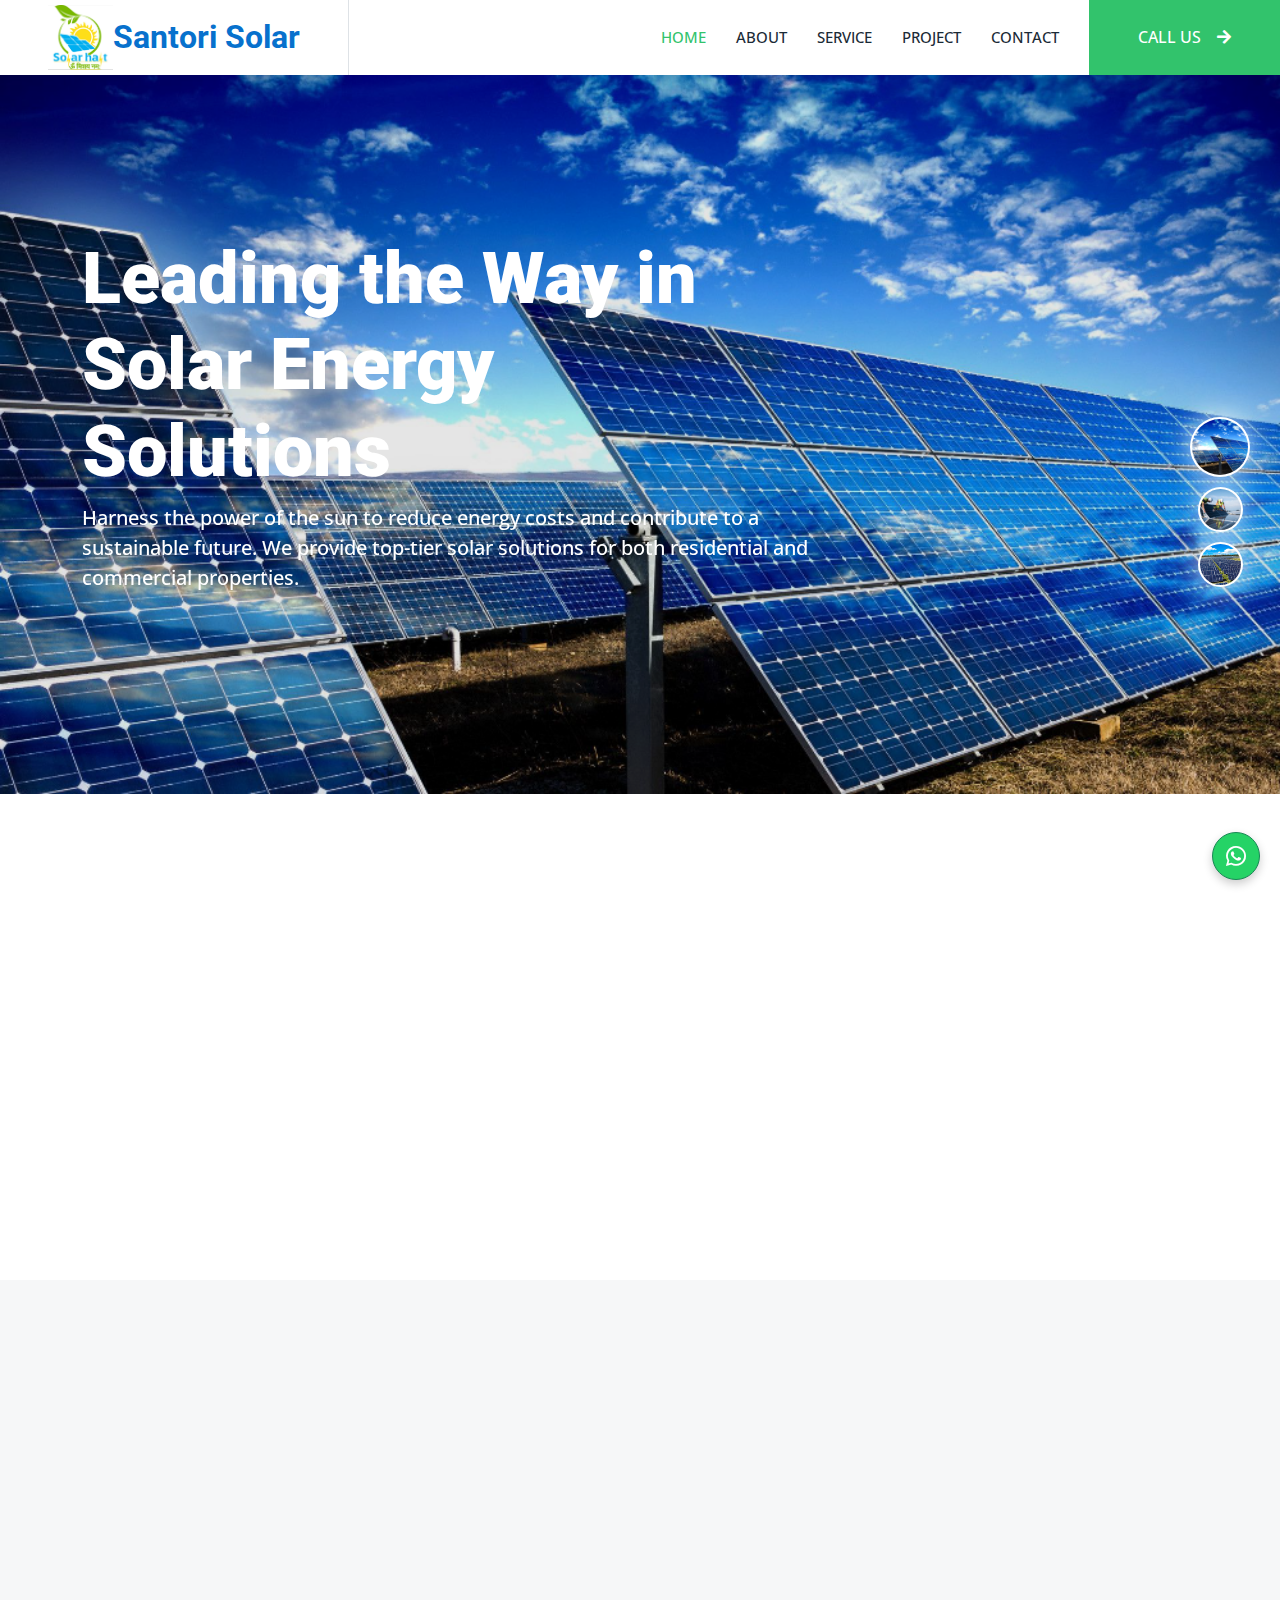
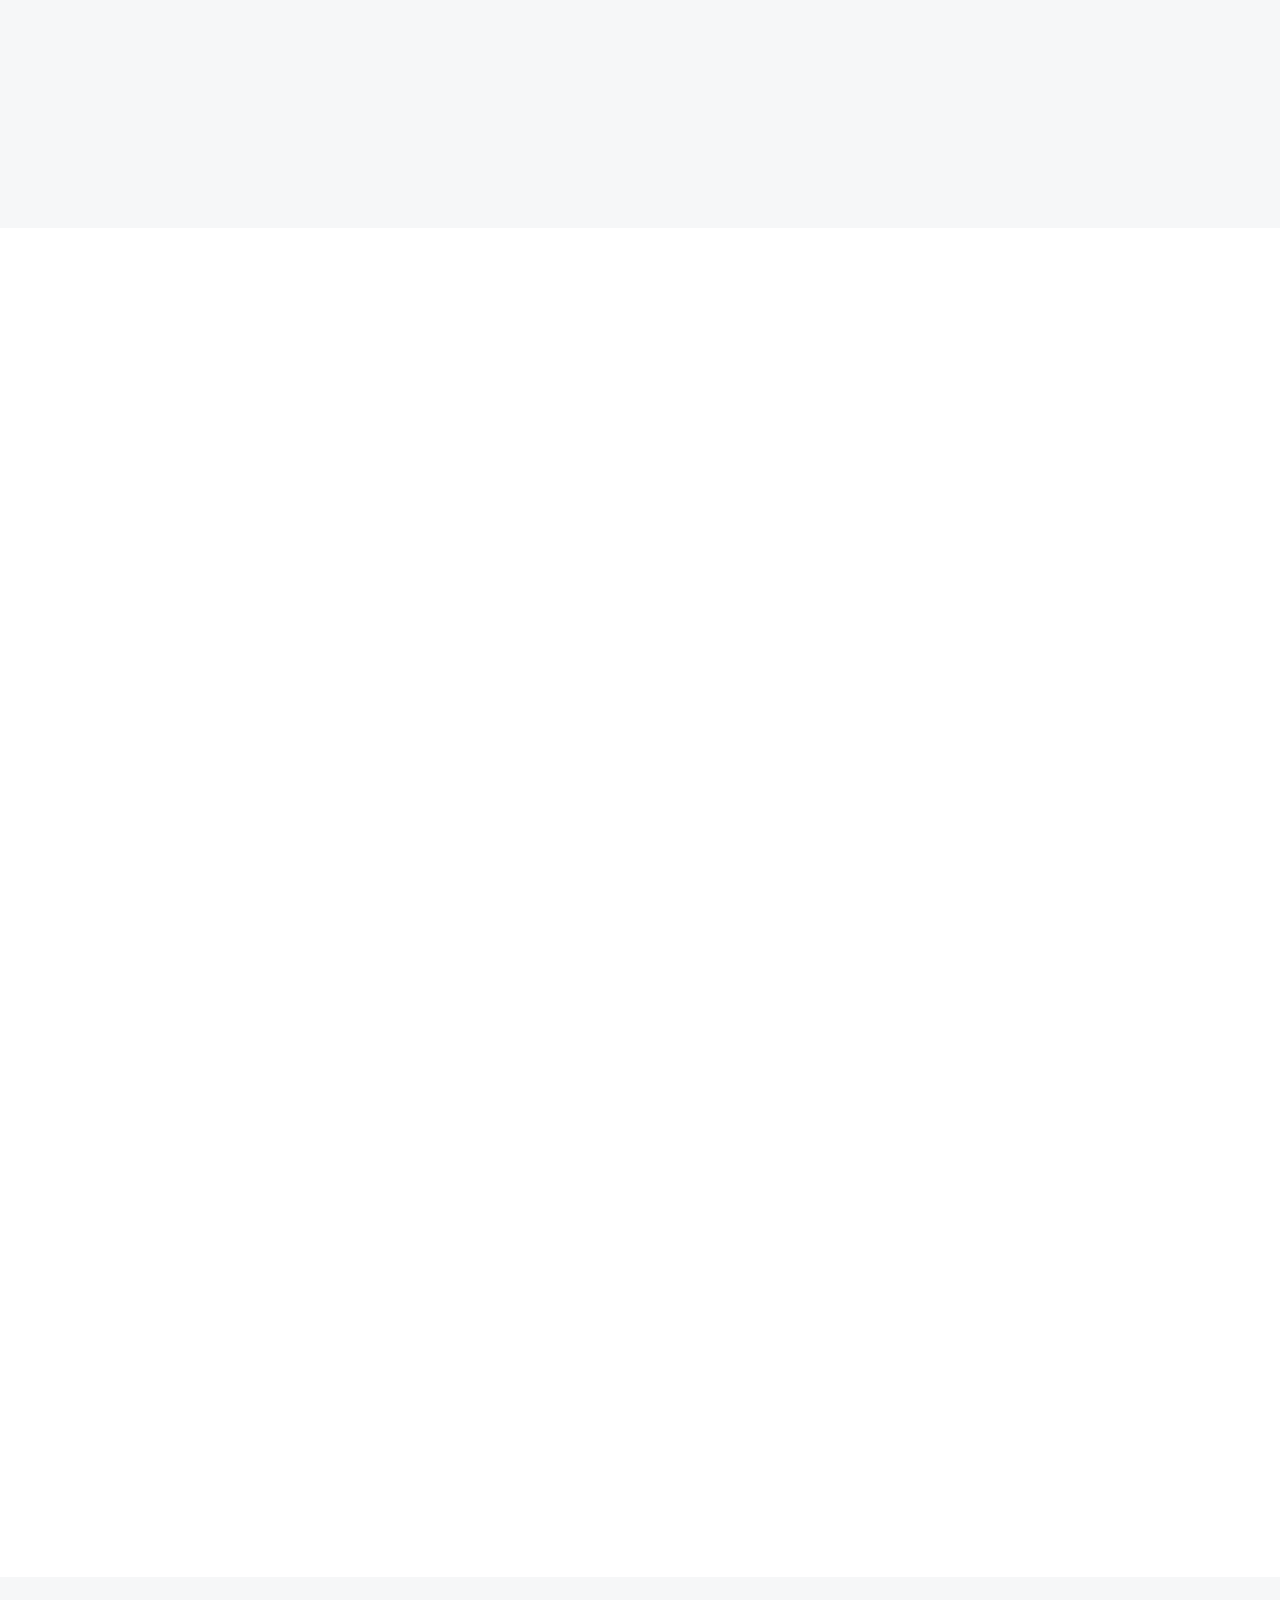
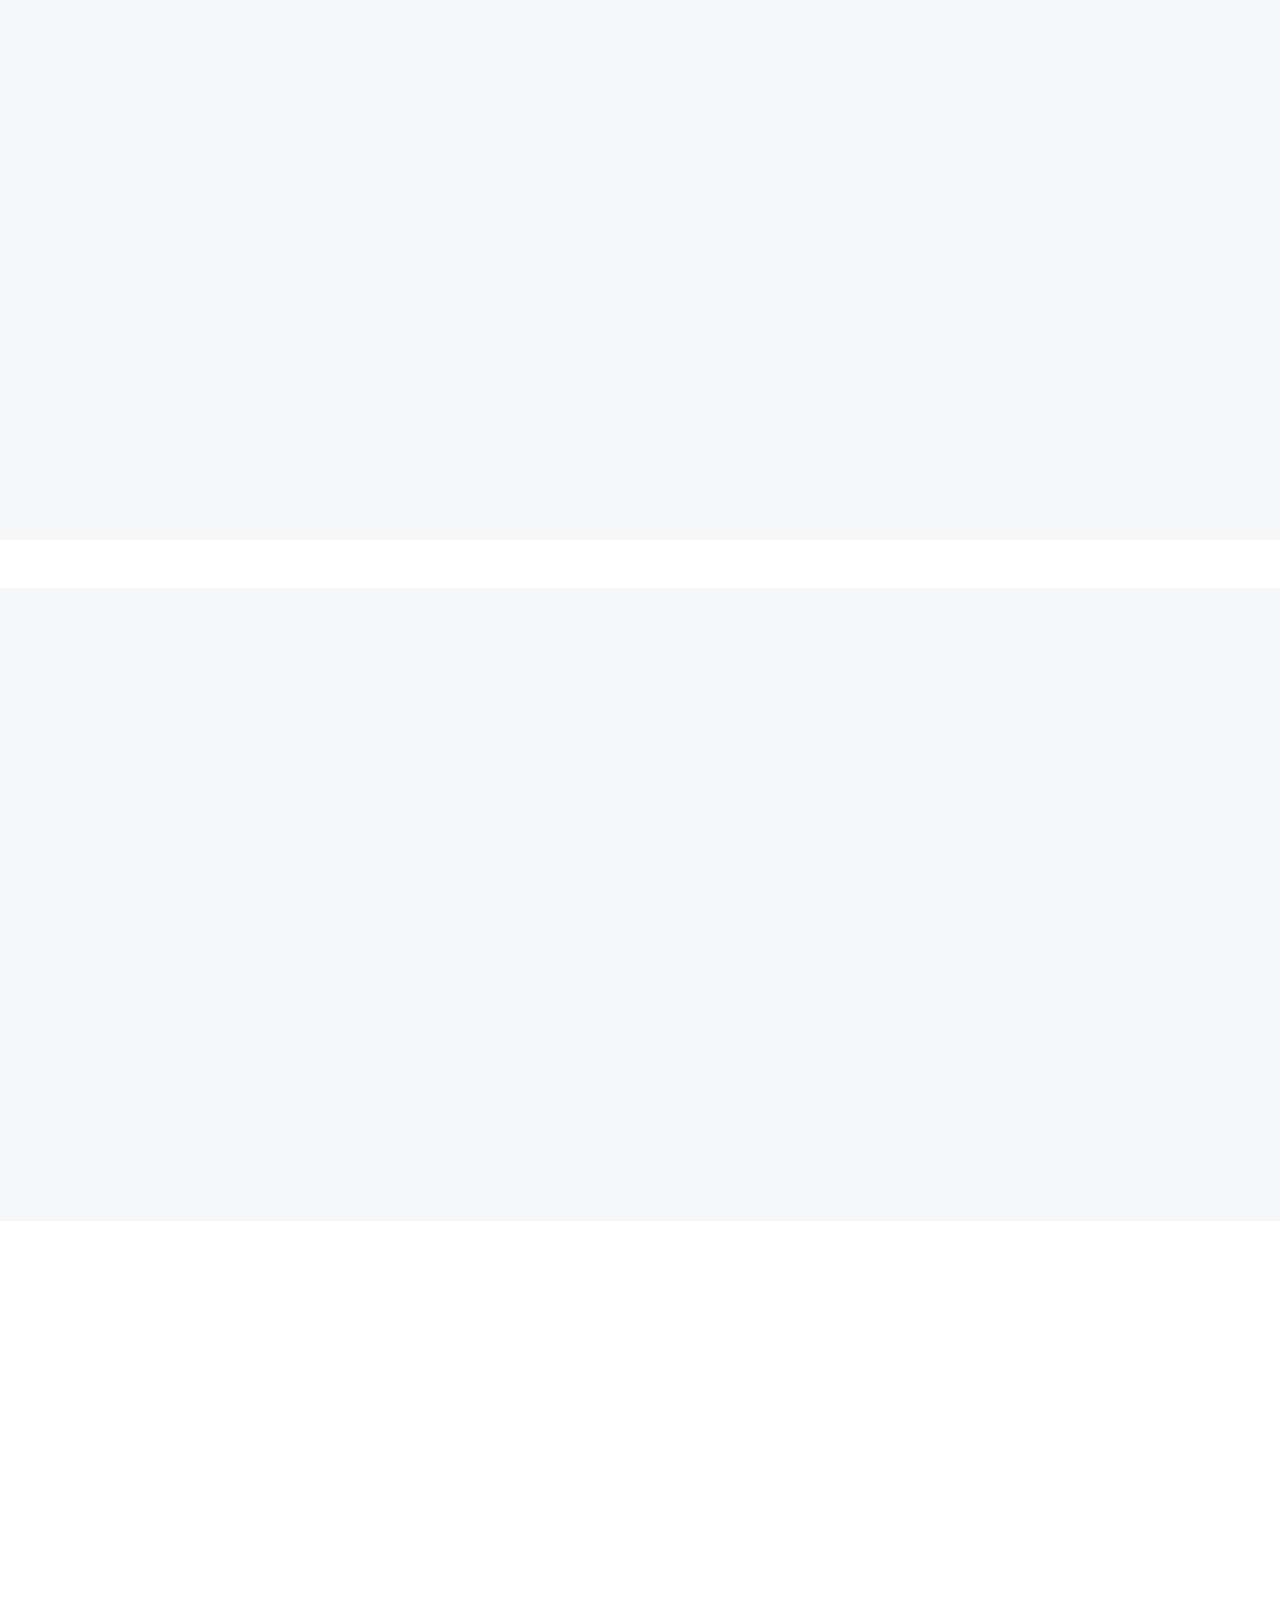
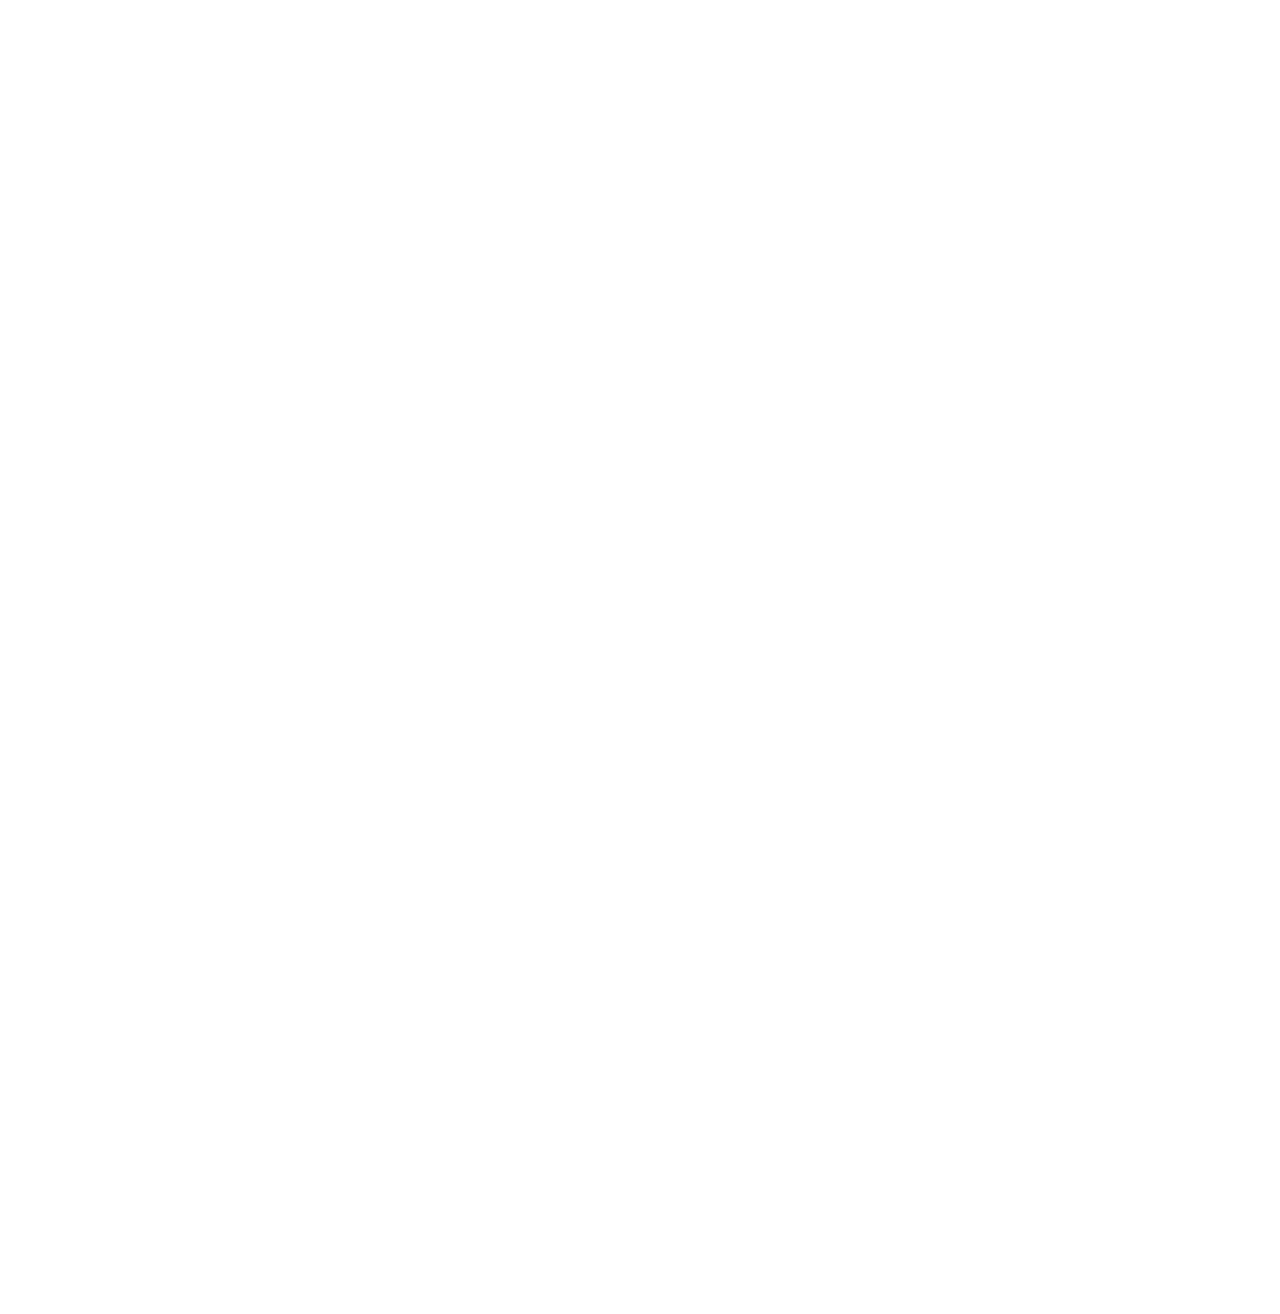
==== index.html @ 84a51427 "ADDED CALL BUTTON" ====
<!DOCTYPE html>
<html lang="en">

<head>
    <meta charset="utf-8">
    <title>Santori solar solutions - Renewable Energy Website Template</title>
    <meta content="width=device-width, initial-scale=1.0" name="viewport">
    <meta content="" name="keywords">
    <meta content="" name="description">

    <!-- Favicon -->
    <link href="img/favicon.ico" rel="icon">

    <link href="img/logo.jpg" rel="icon">

    <!-- Google Web Fonts -->
    <link rel="preconnect" href="https://fonts.googleapis.com">
    <link rel="preconnect" href="https://fonts.gstatic.com" crossorigin>
    <link href="https://fonts.googleapis.com/css2?family=Open+Sans:wght@400;500&family=Roboto:wght@500;700;900&display=swap" rel="stylesheet"> 

    <!-- Icon Font Stylesheet -->
    <link href="https://cdnjs.cloudflare.com/ajax/libs/font-awesome/5.10.0/css/all.min.css" rel="stylesheet">
    <link href="https://cdn.jsdelivr.net/npm/bootstrap-icons@1.4.1/font/bootstrap-icons.css" rel="stylesheet">

    <!-- Libraries Stylesheet -->
    <link href="lib/animate/animate.min.css" rel="stylesheet">
    <link href="lib/owlcarousel/assets/owl.carousel.min.css" rel="stylesheet">
    <link href="lib/lightbox/css/lightbox.min.css" rel="stylesheet">

    <!-- Customized Bootstrap Stylesheet -->
    <link href="css/bootstrap.min.css" rel="stylesheet">

    <!-- Template Stylesheet -->
    <link href="css/style.css" rel="stylesheet">
    <style>
        .whatsapp-float {
    position: fixed;
    bottom: 20px;
    right: 20px;
    background-color: #25D366; /* WhatsApp Green */
    color: white;
    box-shadow: 0px 4px 10px rgba(0, 0, 0, 0.2);
    transition: all 0.3s ease-in-out;
}

.whatsapp-float:hover {
    background-color: #1ebe57;
    color: white;
}

    </style>
</head>

<body>
    <!-- Spinner Start -->
    <div id="spinner" class="show bg-white position-fixed translate-middle w-100 vh-100 top-50 start-50 d-flex align-items-center justify-content-center">
        <div class="spinner-border text-primary" style="width: 3rem; height: 3rem;" role="status">
            <span class="sr-only">Loading...</span>
        </div>
    </div>
    <!-- Spinner End -->


    <!-- Topbar Start -->
    <!-- Topbar Start -->
    <!-- <div class="container-fluid bg-dark p-0">
        <div class="row gx-0 d-none d-lg-flex">
            <div class="col-lg-9 px-5 text-start">
                <div class="h-100 d-inline-flex align-items-center me-4">
                    <small class="fa fa-map-marker-alt text-primary me-2"></small>
                    <small>Head office address -  Umarpur, Haribandhanpur , Mirzapur Road , Near City Station jaunpur U.P (222002)</small>
                </div>
                
            </div>
            
          <div class="col-lg-5 px-5 text-end">
                <div class="h-100 d-inline-flex align-items-center me-4">
                <a href="tel:+9198187XXXX" class="text-decoration-none text-dark d-flex align-items-center">
                    <small class="fa fa-phone-alt text-primary me-2"></small>
                    <small>+91 98187 XXXX</small>
                </a>
                <div class="h-100 d-inline-flex align-items-center me-4">
                    <small class="fa fa-phone-alt text-primary me-2"></small>
                    <small>+91 98187 XXXX</small>
                </div>
                 
            </div> -->
        <!-- </div>
    </div> -->
    <!-- Topbar End -->
    
    <!-- Topbar End -->


    <!-- Navbar Start -->
    <nav class="navbar navbar-expand-lg bg-white navbar-light sticky-top p-0">
        <a href="index.html" class="navbar-brand d-flex align-items-center border-end px-4 px-lg-5">
            <img class="img-fluid" src="img/logo.jpg" alt="Solar Energy" style="object-fit: cover; height: 100%; width: 100%;">
            <h2 class="m-0  " style="color: #0771cd;"><link href="img/logo.jpg" rel="icon"  >Santori Solar</h2>
            
        </a>
        <button type="button" class="navbar-toggler me-4" data-bs-toggle="collapse" data-bs-target="#navbarCollapse">
            <span class="navbar-toggler-icon"></span>
        </button>
        <div class="collapse navbar-collapse" id="navbarCollapse">
            <div class="navbar-nav ms-auto p-4 p-lg-0">
                <a href="index.html" class="nav-item nav-link active">Home</a>
                <a href="about.html" class="nav-item nav-link">About</a>
                <a href="service.html" class="nav-item nav-link">Service</a>
                <a href="project.html" class="nav-item nav-link">Project</a>
                
                <a href="contact.html" class="nav-item nav-link">Contact</a>
            </div>
            <a href="tel:+919818716079" class="btn btn-primary rounded-0 py-4 px-lg-5 d-none d-lg-block">CALL US<i class="fa fa-arrow-right ms-3"></i></a>
        </div>
    </nav>
    <!-- Navbar End -->

<!-- Carousel Start -->
<div class="container-fluid p-0 pb-5 wow fadeIn" data-wow-delay="0.1s">
    <div class="owl-carousel header-carousel position-relative">
        <div class="owl-carousel-item position-relative" data-dot="<img src='img/solar1.png'>">
            <img class="img-fluid" src="img/solar1.png" alt="Solar Energy" style="object-fit: cover; height: 100%; width: 100%;">
            <div class="owl-carousel-inner">
                <div class="container">
                    <div class="row justify-content-start">
                        <div class="col-10 col-lg-8">
                            <h1 class="display-2 text-white animated slideInDown">Leading the Way in Solar Energy Solutions</h1>
                            <p class="fs-5 fw-medium text-white mb-4 pb-3">Harness the power of the sun to reduce energy costs and contribute to a sustainable future. We provide top-tier solar solutions for both residential and commercial properties.</p>
                        </div>
                    </div>
                </div>
            </div>
        </div>
        <div class="owl-carousel-item position-relative" data-dot="<img src='img/solar3.jpg'>">
            <img class="img-fluid" src="img/solar3.jpg" alt="Renewable Energy" style="object-fit: cover; height: 100%; width: 100%;">
            <div class="owl-carousel-inner">
                <div class="container">
                    <div class="row justify-content-start">
                        <div class="col-10 col-lg-8">
                            <h1 class="display-2 text-white animated slideInDown">Pioneers of Renewable Energy</h1>
                            <p class="fs-5 fw-medium text-white mb-4 pb-3">We are at the forefront of providing innovative renewable energy solutions that empower businesses and homes with clean energy, reducing dependency on non-renewable resources.</p>
                        </div>
                    </div>
                </div>
            </div>
        </div>
        <div class="owl-carousel-item position-relative" data-dot="<img src='img/solar2.jpg'>">
            <img class="img-fluid" src="img/solar2.jpg" alt="Solar Panels" style="object-fit: cover; height: 100%; width: 100%;">
            <div class="owl-carousel-inner">
                <div class="container">
                    <div class="row justify-content-start">
                        <div class="col-10 col-lg-8">
                            <h1 class="display-2 text-white animated slideInDown">Affordable Solar Solutions for Everyone</h1>
                            <p class="fs-5 fw-medium text-white mb-4 pb-3">Our solar solutions are designed to fit all budgets without compromising on quality. We make it easy for everyone to switch to solar energy and enjoy long-term savings.</p>
                        </div>
                    </div>
                </div>
            </div>
        </div>
    </div>
</div>
<!-- Carousel End -->

   <!-- Feature Start -->
<div class="container-xxl py-5">
    <div class="container">
        <div class="row g-5">
            <div class="col-md-6 col-lg-4 wow fadeIn" data-wow-delay="0.1s">
                <div class="d-flex align-items-center mb-4">
                    <div class="btn-lg-square bg-primary rounded-circle me-3">
                        <i class="fa fa-users text-white"></i>
                    </div>
                    <h1 class="mb-0" data-toggle="counter-up">208</h1>
                </div>
                <h5 class="mb-3">Happy Customers</h5>
                <span>Over 208+ satisfied clients have switched to renewable energy with our help.</span>
            </div>
            <div class="col-md-6 col-lg-4 wow fadeIn" data-wow-delay="0.3s">
                <div class="d-flex align-items-center mb-4">
                    <div class="btn-lg-square bg-primary rounded-circle me-3">
                        <i class="fa fa-check text-white"></i>
                    </div>
                    <h1 class="mb-0" data-toggle="counter-up">234</h1>
                </div>
                <h5 class="mb-3">Projects Completed</h5>
                <span>Successfully completed over 234+ solar panel installations and energy projects.</span>
            </div>
            <div class="col-md-6 col-lg-4 wow fadeIn" data-wow-delay="0.5s">
                <div class="d-flex align-items-center mb-4">
                    <div class="btn-lg-square bg-primary rounded-circle me-3">
                        <i class="fa fa-users-cog text-white"></i>
                    </div>
                    <h1 class="mb-0" data-toggle="counter-up">31</h1> 
                </div>
                <h5 class="mb-3">Expert Technicians</h5>
                <span>Our team of 31 skilled technicians ensures reliable and professional service.</span>
            </div>
        </div>
    </div>
</div>
<!-- Feature End -->


    <!-- About Start -->
<div class="container-fluid bg-light overflow-hidden my-5 px-lg-0">
    <div class="container about px-lg-0">
        <div class="row g-0 mx-lg-0">
            <div class="col-lg-6 ps-lg-0 wow fadeIn" data-wow-delay="0.1s" style="min-height: 400px;">
                <div class="position-relative h-100">
                    <img class="position-absolute img-fluid w-100 h-100" src="img/about.jpg" style="object-fit: cover;" alt="About Us">
                </div>
            </div>
            <div class="col-lg-6 about-text py-5 wow fadeIn" data-wow-delay="0.5s">
                <div class="p-lg-5 pe-lg-0">
                    <h6 class="text-primary">About Us</h6>
                    <h1 class="mb-4">3 Years of Excellence in Solar & Renewable Energy</h1>
                    <p>We are dedicated to providing top-notch solar panel installation services, ensuring that you harness the power of renewable energy efficiently and effectively.</p>
                    <p><i class="fa fa-check-circle text-primary me-3"></i>Professional and reliable service</p>
                    <p><i class="fa fa-check-circle text-primary me-3"></i>Customized solutions for every client</p>
                    <p><i class="fa fa-check-circle text-primary me-3"></i>Commitment to a sustainable future</p>
                 </div>
            </div>
        </div>
    </div>
</div>
<!-- About End -->


<!-- Service Start -->
<div class="container-xxl py-5">
    <div class="container">
        <div class="text-center mx-auto mb-5 wow fadeInUp" data-wow-delay="0.1s" style="max-width: 600px;">
            <h6 class="text-primary">Our Services</h6>
            <h1 class="mb-4">Empowering Your Future with Renewable Energy Solutions</h1>
        </div>
        <div class="row g-4">
            <div class="col-md-6 col-lg-4 wow fadeInUp" data-wow-delay="0.1s">
                <div class="service-item rounded overflow-hidden">
                    <img class="img-fluid" src="img/img-600x400-1.jpg" alt="On-Grid Solar Solutions">
                    <div class="position-relative p-4 pt-0">
                        <div class="service-icon">
                            <i class="fa fa-solar-panel fa-3x"></i>
                        </div>
                        <h4 class="mb-3">On-Grid Solar Solutions</h4>
                        <p>Seamlessly integrate solar energy with the grid to reduce your energy costs and dependence on traditional power sources.</p>
                     </div>
                </div>
            </div>
            <div class="col-md-6 col-lg-4 wow fadeInUp" data-wow-delay="0.3s">
                <div class="service-item rounded overflow-hidden">
                    <img class="img-fluid" src="img/img-600x400-2.jpg" alt="Off-Grid Solar Systems">
                    <div class="position-relative p-4 pt-0">
                        <div class="service-icon">
                            <i class="fa fa-solar-panel fa-3x"></i>
                        </div>
                        <h4 class="mb-3">Off-Grid Solar Systems</h4>
                        <p>Enjoy complete energy independence with self-sustaining solar systems tailored for remote areas and critical needs.</p>
                     </div>
                </div>
            </div>
            <div class="col-md-6 col-lg-4 wow fadeInUp" data-wow-delay="0.5s">
                <div class="service-item rounded overflow-hidden">
                    <img class="img-fluid" src="img/img-600x400-3.jpg" alt="Hybrid Solar Solutions">
                    <div class="position-relative p-4 pt-0">
                        <div class="service-icon">
                            <i class="fa fa-solar-panel fa-3x"></i>
                        </div>
                        <h4 class="mb-3">Hybrid Solar Solutions</h4>
                        <p>Combine the best of on-grid and off-grid systems to ensure continuous power supply, even during outages.</p>
                     </div>
                </div>
            </div>
            <div class="col-md-6 col-lg-4 wow fadeInUp" data-wow-delay="0.7s">
                <div class="service-item rounded overflow-hidden">
                    <img class="img-fluid" src="img/img-600x400-4.jpg" alt="Solar System Maintenance">
                    <div class="position-relative p-4 pt-0">
                        <div class="service-icon">
                            <i class="fa fa-tools fa-3x"></i>
                        </div>
                        <h4 class="mb-3">Solar System Maintenance</h4>
                        <p>Ensure optimal performance of your solar installations with regular inspections, cleaning, and repairs.</p>
                     </div>
                </div>
            </div>
            <div class="col-md-6 col-lg-4 wow fadeInUp" data-wow-delay="0.9s">
                <div class="service-item rounded overflow-hidden">
                    <img class="img-fluid" src="img/img-600x400-5.jpg" alt="Energy Audits">
                    <div class="position-relative p-4 pt-0">
                        <div class="service-icon">
                            <i class="fa fa-chart-line fa-3x"></i>
                        </div>
                        <h4 class="mb-3">Energy Audits</h4>
                        <p>Analyze your energy consumption and identify opportunities to enhance efficiency and save on costs.</p>
                     </div>
                </div>
            </div>
        </div>
    </div>
</div>
<!-- Service End -->

<!-- Feature Start -->
<div class="container-fluid bg-light overflow-hidden my-5 px-lg-0">
    <div class="container feature px-lg-0">
        <div class="row g-0 mx-lg-0">
            <div class="col-lg-6 feature-text py-5 wow fadeIn" data-wow-delay="0.1s">
                <div class="p-lg-5 ps-lg-0">
                    <h6 class="text-primary">Why Choose Us!</h6>
                    <h1 class="mb-4">Complete Commercial & Residential Solar Systems</h1>
                    <p class="mb-4 pb-2">We bring innovative and reliable solar energy solutions tailored to your unique needs. Our commitment to excellence ensures sustainable energy for your home and business.</p>
                    <div class="row g-4">
                        <div class="col-6">
                            <div class="d-flex align-items-center">
                                <div class="btn-lg-square bg-primary rounded-circle">
                                    <i class="fa fa-check text-white"></i>
                                </div>
                                <div class="ms-4">
                                    <p class="mb-0">Unmatched</p>
                                    <h5 class="mb-0">Quality Services</h5>
                                </div>
                            </div>
                        </div>
                        <div class="col-6">
                            <div class="d-flex align-items-center">
                                <div class="btn-lg-square bg-primary rounded-circle">
                                    <i class="fa fa-user-check text-white"></i>
                                </div>
                                <div class="ms-4">
                                    <p class="mb-0">Experienced</p>
                                    <h5 class="mb-0">Experts</h5>
                                </div>
                            </div>
                        </div>
                        <div class="col-6">
                            <div class="d-flex align-items-center">
                                <div class="btn-lg-square bg-primary rounded-circle">
                                    <i class="fa fa-drafting-compass text-white"></i>
                                </div>
                                <div class="ms-4">
                                    <p class="mb-0">Free</p>
                                    <h5 class="mb-0">Consultation</h5>
                                </div>
                            </div>
                        </div>
                        <div class="col-6">
                            <div class="d-flex align-items-center">
                                <div class="btn-lg-square bg-primary rounded-circle">
                                    <i class="fa fa-headphones text-white"></i>
                                </div>
                                <div class="ms-4">
                                    <p class="mb-0">24/7</p>
                                    <h5 class="mb-0">Customer Support</h5>
                                </div>
                            </div>
                        </div>
                    </div>
                </div>
            </div>
            <div class="col-lg-6 pe-lg-0 wow fadeIn" data-wow-delay="0.5s" style="min-height: 400px;">
                <div class="position-relative h-100">
                    <img class="position-absolute img-fluid w-100 h-100" src="img/feature.jpg" style="object-fit: cover;" alt="Solar Panels">
                </div>
            </div>
        </div>
    </div>
</div>
<!-- Feature End -->



    <!-- Quote Start -->
    <div class="container-fluid bg-light overflow-hidden my-5 px-lg-0">
        <div class="container quote px-lg-0">
            <div class="row g-0 mx-lg-0">
                <div class="col-lg-6 ps-lg-0 wow fadeIn" data-wow-delay="0.1s" style="min-height: 400px;">
                    <div class="position-relative h-100">
                        <img class="position-absolute img-fluid w-100 h-100" src="img/quote.jpg" style="object-fit: cover;" alt="">
                    </div>
                </div>
                <div class="col-lg-6 quote-text py-5 wow fadeIn" data-wow-delay="0.5s">
                    <div class="p-lg-5 pe-lg-0">
                        <h6 class="text-primary">Free Consultation</h6>
                        <h1 class="mb-4">ENQUIRY</h1>
                         <!-- Updated Form with Formspree Action -->
                        <form action="https://formspree.io/f/xgvoyllr" method="POST" onsubmit="submitForm(event, this.querySelector('button'))">
                            <div class="row g-3">
                                

                                <div class="col-12 col-sm-6">
                                    <input type="text" name="name" class="form-control border-0" placeholder="Your Name" style="height: 55px;" required>
                                </div>
                                <div class="col-12 col-sm-6">
                                    <input type="text" name="mobile" class="form-control border-0" placeholder="Your Mobile" style="height: 55px;" required>
                                </div>


                                <div class="col-12 col-sm-6">
                                    <input type="text" name="email" class="form-control border-0" placeholder="Your Email" style="height: 55px;" required>
                                </div>


                                


                               

                                
                                
 
                                <div class="col-12 col-sm-6">
                                    <select class="form-select border-0" name="service" style="height: 55px;" required>
                                        <option value="" disabled selected>Monthly Average Bill</option>
                                        <option value="100-1,000">100-1,000</option>
                                        <option value="3,000-5,000">2,000-3,000</option>
                                        <option value="3,000-5,000">3,000-5,000</option>
                                        <option value="5,000-10,000">5,000-10,000</option>
                                        <option value="10,000+">10,000+</option>

                                    </select>
                                </div>


                                <div class="col-12 col-sm-6">
                                    <input type="text" name="full-address" class="form-control border-0" placeholder="Full Address" style="height: 55px;" required>
                                </div>
                                 
                               

                                <div class="col-12 col-sm-6">
                                    <input type="text" name="pincode" class="form-control border-0" placeholder="Your Pincode" style="height: 55px;" required>
                                </div>



                                <div class="col-12 col-sm-6">
                                    <select class="form-select border-0" name="service" style="height: 55px;" required>
                                        <option value="" disabled selected>Select State</option>
                                        <option value="Uttar Pradesh">Uttar Pradesh</option>
                                        <option value="Madhya Pradesh">Madhya Pradesh</option>
                                        <option value="Uttra khand">Uttra khand</option>

                                        <option value="Maharashtra">Maharashtra</option>
                                        <option value="Bihar">Bihar</option>
                                        <option value="Delhi">Delhi</option>

                                        <option value="Rajasthan">Rajasthan</option>
                                    </select>
                                </div>
                               
                                <div class="col-12">
                                    <button class="btn btn-primary rounded-pill py-3 px-5" type="submit">Submit</button>
                                </div>
                            </div>
                        </form>
                    </div>
                </div>
            </div>
        </div>
    </div>
    <!-- Quote End -->


 
<!-- Team Start -->
<div class="container-xxl py-5">
    <div class="container">
        <div class="text-center mx-auto mb-5 wow fadeInUp" data-wow-delay="0.1s" style="max-width: 600px;">
            <h6 class="text-primary">Team Member</h6>
            <h1 class="mb-4">Experienced Team Members</h1>
        </div>
        <div class="row g-4">
            <div class="col-lg-4 col-md-6 wow fadeInUp" data-wow-delay="0.1s">
                <div class="team-item rounded overflow-hidden" style="min-height: 450px; display: flex; flex-direction: column; justify-content: space-between;">
                    <img class="img-fluid" src="img/team-1.jpg" alt="" style="width: 100%; height: 400px; object-fit: cover;">
                    <div class="p-4" style="flex-grow: 1; display: flex; flex-direction: column; justify-content: center; text-align: center;">
                        <h5> Sachin Pandey</h5>
                        <span>Co-Founder & Director</span>
                    </div>
                </div>
            </div>

            <div class="col-lg-4 col-md-6 wow fadeInUp" data-wow-delay="0.3s">
                <div class="team-item rounded overflow-hidden" style="min-height: 450px; display: flex; flex-direction: column; justify-content: space-between;">
                    <img class="img-fluid" src="img/team-2.jpeg" alt="" style="width: 100%; height: 400px; object-fit: cover;">
                    <div class="p-4" style="flex-grow: 1; display: flex; flex-direction: column; justify-content: center; text-align: center;">
                        <h5>Awantika</h5>
                        <span>Co-Founder & Director</span>
                    </div>
                </div>
            </div>

             
        </div>
    </div>
</div>
    <!-- Team End -->


    <!-- Testimonial Start -->
    <div class="container-xxl py-5">
        <div class="container">
            <div class="text-center mx-auto mb-5 wow fadeInUp" data-wow-delay="0.1s" style="max-width: 600px;">
                <h6 class="text-primary">Testimonial</h6>
                <h1 class="mb-4">What Our Clients Say!</h1>
            </div>
            <div class="owl-carousel testimonial-carousel wow fadeInUp" data-wow-delay="0.1s">
                <div class="testimonial-item text-center">
                    <div class="testimonial-img position-relative">
                        <img class="img-fluid rounded-circle mx-auto mb-5" src="img/testimonial-1.jpg">
                        <div class="btn-square bg-primary rounded-circle">
                            <i class="fa fa-quote-left text-white"></i>
                        </div>
                    </div>
                    <div class="testimonial-text text-center rounded p-4">
                        <p>Santori solar solutions made switching to solar easy and stress-free. The team was professional, the installation was quick, and the results have been fantastic. Highly recommended!</p>
                        <h5 class="mb-1">Prem</h5>
                     </div>
                </div>
                <div class="testimonial-item text-center">
                    <div class="testimonial-img position-relative">
                        <img class="img-fluid rounded-circle mx-auto mb-5" src="img/testimonial-2.jpg">
                        <div class="btn-square bg-primary rounded-circle">
                            <i class="fa fa-quote-left text-white"></i>
                        </div>
                    </div>
                    <div class="testimonial-text text-center rounded p-4">
                        <p> From start to finish, the process was seamless. The staff answered all our questions, and we’re already seeing lower electricity bills. A great investment with a trustworthy company!
                        </p>
                        <h5 class="mb-1">Santosh Pandey</h5>
                     </div>
                </div>
                <div class="testimonial-item text-center">
                    <div class="testimonial-img position-relative">
                        <img class="img-fluid rounded-circle mx-auto mb-5" src="img/testimonial-3.jpg">
                        <div class="btn-square bg-primary rounded-circle">
                            <i class="fa fa-quote-left text-white"></i>
                        </div>
                    </div>
                    <div class="testimonial-text text-center rounded p-4">
                        <p> We were impressed with the quality of the solar panels and the expertise of the team. The installation was done on time, and everything works perfectly. Couldn’t be happier!
</p>
                        <h5 class="mb-1">Reena</h5>
                     </div>
                </div>

                <div class="testimonial-item text-center">
                    <div class="testimonial-img position-relative">
                        <img class="img-fluid rounded-circle mx-auto mb-5" src="img/testimonial-4.jpg">
                        <div class="btn-square bg-primary rounded-circle">
                            <i class="fa fa-quote-left text-white"></i>
                        </div>
                    </div>
                    <div class="testimonial-text text-center rounded p-4">
                        <p> Going solar with Santori solar solutions was the best decision! We’re reducing our carbon footprint while saving money. The team was friendly, knowledgeable, and efficient.
                        </p>
                        <h5 class="mb-1">Tushar Singh</h5>
                     </div>
                </div>
            </div>
        </div>
    </div>
    <!-- Testimonial End -->


    <!-- Footer Start -->
    <div class="container-fluid bg-dark text-body footer mt-5 pt-5 wow fadeIn" data-wow-delay="0.1s">
        <div class="container py-5">
            <div class="row g-5">
                <div class="col-lg-5 col-md-9">
                    <h5 class="text-white mb-4">Address</h5>
                    <p class="mb-2"><i class="fa fa-map-marker-alt me-3"></i>Head office address -  Umarpur, Haribandhanpur , Mirzapur Road , Near City Station jaunpur U.P (222002)</p>
                    <p class="mb-2"><i class="fa fa-phone-alt me-3"></i>+91 98187 16079</p>
                    <p class="mb-2"><i class="fa fa-envelope me-3"></i>support@santorisolarsolutions.com</p>
                     
                </div>
                <div class="col-lg-3 col-md-6">
                     
                </div>
                <div class="col-lg-3 col-md-6">
                     <div class="row g-2">
                        <div class="col-4">
                            <img class="img-fluid rounded" src="img/gallery-1.jpg" alt="">
                        </div>
                        <div class="col-4">
                            <img class="img-fluid rounded" src="img/gallery-2.jpg" alt="">
                        </div>
                        <div class="col-4">
                            <img class="img-fluid rounded" src="img/gallery-3.jpg" alt="">
                        </div>
                        <div class="col-4">
                            <img class="img-fluid rounded" src="img/gallery-4.jpg" alt="">
                        </div>
                        <div class="col-4">
                            <img class="img-fluid rounded" src="img/gallery-5.jpg" alt="">
                        </div>
                         
                    </div>
                </div>
                 
            </div>
        </div>
        
    </div>
    <!-- Footer End -->


    <!-- Back to Top -->
    <a href="https://wa.me/919818716079" target="_blank" class="btn btn-lg btn-success btn-lg-square rounded-circle whatsapp-float">
        <i class="bi bi-whatsapp"></i>
    </a>
    
    <script>
        function submitForm(event, button) {
    event.preventDefault(); // Prevent the form from submitting immediately
    button.textContent = "Submitting..."; // Change button text
    button.disabled = true; // Disable the button to prevent multiple submissions

    // Submit the form programmatically
    const form = event.target;
    fetch(form.action, {
        method: form.method,
        body: new FormData(form),
        headers: {
            'Accept': 'application/json'
        }
    }).then(response => {
        if (response.ok) {
            button.textContent = "Submitted!"; // Change button text on success
        } else {
            button.textContent = "Error, try again"; // Handle errors
            button.disabled = false; // Re-enable the button
        }
    }).catch(error => {
        button.textContent = "Error, try again"; // Handle network errors
        button.disabled = false; // Re-enable the button
    });
}
    </script>

    <!-- JavaScript Libraries -->
    <script src="https://code.jquery.com/jquery-3.4.1.min.js"></script>
    <script src="https://cdn.jsdelivr.net/npm/bootstrap@5.0.0/dist/js/bootstrap.bundle.min.js"></script>
    <script src="lib/wow/wow.min.js"></script>
    <script src="lib/easing/easing.min.js"></script>
    <script src="lib/waypoints/waypoints.min.js"></script>
    <script src="lib/counterup/counterup.min.js"></script>
    <script src="lib/owlcarousel/owl.carousel.min.js"></script>
    <script src="lib/isotope/isotope.pkgd.min.js"></script>
    <script src="lib/lightbox/js/lightbox.min.js"></script>

    <!-- Template Javascript -->
    <script src="js/main.js"></script>
</body>

</html>
---- css/style.css ----
/********** Template CSS **********/
:root {
    --primary: #32C36C;
    --light: #F6F7F8;
    --dark: #1A2A36;
}

.fw-medium {
    font-weight: 500 !important;
}

.fw-bold {
    font-weight: 700 !important;
}

.fw-black {
    font-weight: 900 !important;
}

.back-to-top {
    position: fixed;
    display: none;
    right: 45px;
    bottom: 45px;
    z-index: 99;
}


/*** Spinner ***/
#spinner {
    opacity: 0;
    visibility: hidden;
    transition: opacity .5s ease-out, visibility 0s linear .5s;
    z-index: 99999;
}

#spinner.show {
    transition: opacity .5s ease-out, visibility 0s linear 0s;
    visibility: visible;
    opacity: 1;
}


/*** Button ***/
.btn {
    font-weight: 500;
    transition: .5s;
}

.btn.btn-primary,
.btn.btn-outline-primary:hover {
    color: #FFFFFF;
}

.btn-square {
    width: 38px;
    height: 38px;
}

.btn-sm-square {
    width: 32px;
    height: 32px;
}

.btn-lg-square {
    width: 48px;
    height: 48px;
}

.btn-square,
.btn-sm-square,
.btn-lg-square {
    padding: 0;
    display: flex;
    align-items: center;
    justify-content: center;
    font-weight: normal;
}

/*** Navbar ***/
.navbar.sticky-top {
    top: -100px;
    transition: .5s;
}

.navbar .navbar-brand,
.navbar a.btn {
    height: 75px;
}

.navbar .navbar-nav .nav-link {
    margin-right: 30px;
    padding: 25px 0;
    color: var(--dark);
    font-size: 15px;
    font-weight: 500;
    text-transform: uppercase;
    outline: none;
}

.navbar .navbar-nav .nav-link:hover,
.navbar .navbar-nav .nav-link.active {
    color: var(--primary);
}

.navbar .dropdown-toggle::after {
    border: none;
    content: "\f107";
    font-family: "Font Awesome 5 Free";
    font-weight: 900;
    vertical-align: middle;
    margin-left: 8px;
}

@media (max-width: 991.98px) {
    .navbar .navbar-nav .nav-link  {
        margin-right: 0;
        padding: 10px 0;
    }

    .navbar .navbar-nav {
        border-top: 1px solid #EEEEEE;
    }
}

@media (min-width: 992px) {
    .navbar .nav-item .dropdown-menu {
        display: block;
        border: none;
        margin-top: 0;
        top: 150%;
        opacity: 0;
        visibility: hidden;
        transition: .5s;
    }

    .navbar .nav-item:hover .dropdown-menu {
        top: 100%;
        visibility: visible;
        transition: .5s;
        opacity: 1;
    }
}


/*** Header ***/
.owl-carousel-inner {
    position: absolute;
    width: 100%;
    height: 100%;
    top: 0;
    left: 0;
    display: flex;
    align-items: center;
    background: rgba(0, 0, 0, .1);
}

@media (max-width: 768px) {
    .header-carousel .owl-carousel-item {
        position: relative;
        min-height: 500px;
    }

    .header-carousel .owl-carousel-item img {
        position: absolute;
        width: 100%;
        height: 100%;
        object-fit: cover;
    }

    .header-carousel .owl-carousel-item p {
        font-size: 16px !important;
    }
}

.header-carousel .owl-dots {
    position: absolute;
    width: 60px;
    height: 100%;
    top: 0;
    right: 30px;
    display: flex;
    flex-direction: column;
    align-items: center;
    justify-content: center;
}

.header-carousel .owl-dots .owl-dot {
    position: relative;
    width: 45px;
    height: 45px;
    margin: 5px 0;
    background: #FFFFFF;
    box-shadow: 0 0 30px rgba(255, 255, 255, .9);
    border-radius: 45px;
    transition: .5s;
}

.header-carousel .owl-dots .owl-dot.active {
    width: 60px;
    height: 60px;
}

.header-carousel .owl-dots .owl-dot img {
    position: absolute;
    width: 100%;
    height: 100%;
    object-fit: cover;
    padding: 2px;
    border-radius: 45px;
    transition: .5s;
}

.page-header {
    background: linear-gradient(rgba(0, 0, 0, .1), rgba(0, 0, 0, .1)), url(../img/solar1.png) center center no-repeat;
    background-size: cover;
}

.breadcrumb-item + .breadcrumb-item::before {
    color: var(--light);
}


/*** About ***/
@media (min-width: 992px) {
    .container.about {
        max-width: 100% !important;
    }

    .about-text  {
        padding-right: calc(((100% - 960px) / 2) + .75rem);
    }
}

@media (min-width: 1200px) {
    .about-text  {
        padding-right: calc(((100% - 1140px) / 2) + .75rem);
    }
}

@media (min-width: 1400px) {
    .about-text  {
        padding-right: calc(((100% - 1320px) / 2) + .75rem);
    }
}


/*** Service ***/
.service-item {
    box-shadow: 0 0 45px rgba(0, 0, 0, .08);
}

.service-icon {
    position: relative;
    margin: -50px 0 25px 0;
    width: 100px;
    height: 100px;
    display: flex;
    align-items: center;
    justify-content: center;
    color: var(--primary);
    background: #FFFFFF;
    border-radius: 100px;
    box-shadow: 0 0 45px rgba(0, 0, 0, .08);
    transition: .5s;
}

.service-item:hover .service-icon {
    color: #FFFFFF;
    background: var(--primary);
}


/*** Feature ***/
@media (min-width: 992px) {
    .container.feature {
        max-width: 100% !important;
    }

    .feature-text  {
        padding-left: calc(((100% - 960px) / 2) + .75rem);
    }
}

@media (min-width: 1200px) {
    .feature-text  {
        padding-left: calc(((100% - 1140px) / 2) + .75rem);
    }
}

@media (min-width: 1400px) {
    .feature-text  {
        padding-left: calc(((100% - 1320px) / 2) + .75rem);
    }
}


/*** Project Portfolio ***/
#portfolio-flters li {
    display: inline-block;
    font-weight: 500;
    color: var(--dark);
    cursor: pointer;
    transition: .5s;
    border-bottom: 2px solid transparent;
}

#portfolio-flters li:hover,
#portfolio-flters li.active {
    color: var(--primary);
    border-color: var(--primary);
}

.portfolio-img {
    position: relative;
}

.portfolio-img::before,
.portfolio-img::after {
    position: absolute;
    content: "";
    width: 0;
    height: 100%;
    top: 0;
    background: var(--dark);
    transition: .5s;
}

.portfolio-img::before {
    left: 50%;
}

.portfolio-img::after {
    right: 50%;
}

.portfolio-item:hover .portfolio-img::before {
    width: 51%;
    left: 0;
}

.portfolio-item:hover .portfolio-img::after {
    width: 51%;
    right: 0;
}

.portfolio-btn {
    position: absolute;
    top: 0;
    left: 0;
    width: 100%;
    height: 100%;
    display: flex;
    align-items: center;
    justify-content: center;
    opacity: 0;
    z-index: 1;
    transition: .5s;
}

.portfolio-item:hover .portfolio-btn {
    opacity: 1;
    transition-delay: .3s;
}


/*** Quote ***/
@media (min-width: 992px) {
    .container.quote {
        max-width: 100% !important;
    }

    .quote-text  {
        padding-right: calc(((100% - 960px) / 2) + .75rem);
    }
}

@media (min-width: 1200px) {
    .quote-text  {
        padding-right: calc(((100% - 1140px) / 2) + .75rem);
    }
}

@media (min-width: 1400px) {
    .quote-text  {
        padding-right: calc(((100% - 1320px) / 2) + .75rem);
    }
}


/*** Team ***/
.team-item {
    box-shadow: 0 0 45px rgba(0, 0, 0, .08);
}

.team-item img {
    border-radius: 8px 60px 0 0;
}

.team-item .team-social {
    display: flex;
    flex-direction: column;
    align-items: center;
    justify-content: flex-end;
    background: #FFFFFF;
    transition: .5s;
}


/*** Testimonial ***/
.testimonial-carousel::before {
    position: absolute;
    content: "";
    top: 0;
    left: 0;
    height: 100%;
    width: 0;
    background: linear-gradient(to right, rgba(255, 255, 255, 1) 0%, rgba(255, 255, 255, 0) 100%);
    z-index: 1;
}

.testimonial-carousel::after {
    position: absolute;
    content: "";
    top: 0;
    right: 0;
    height: 100%;
    width: 0;
    background: linear-gradient(to left, rgba(255, 255, 255, 1) 0%, rgba(255, 255, 255, 0) 100%);
    z-index: 1;
}

@media (min-width: 768px) {
    .testimonial-carousel::before,
    .testimonial-carousel::after {
        width: 200px;
    }
}

@media (min-width: 992px) {
    .testimonial-carousel::before,
    .testimonial-carousel::after {
        width: 300px;
    }
}

.testimonial-carousel .owl-nav {
    position: absolute;
    width: 350px;
    top: 20px;
    left: 50%;
    transform: translateX(-50%);
    display: flex;
    justify-content: space-between;
    opacity: 0;
    transition: .5s;
    z-index: 1;
}

.testimonial-carousel:hover .owl-nav {
    width: 300px;
    opacity: 1;
}

.testimonial-carousel .owl-nav .owl-prev,
.testimonial-carousel .owl-nav .owl-next {
    position: relative;
    color: var(--primary);
    font-size: 45px;
    transition: .5s;
}

.testimonial-carousel .owl-nav .owl-prev:hover,
.testimonial-carousel .owl-nav .owl-next:hover {
    color: var(--dark);
}

.testimonial-carousel .testimonial-img img {
    width: 100px;
    height: 100px;
}

.testimonial-carousel .testimonial-img .btn-square {
    position: absolute;
    bottom: -19px;
    left: 50%;
    transform: translateX(-50%);
}

.testimonial-carousel .owl-item .testimonial-text {
    margin-bottom: 30px;
    box-shadow: 0 0 45px rgba(0, 0, 0, .08);
    transform: scale(.8);
    transition: .5s;
}

.testimonial-carousel .owl-item.center .testimonial-text {
    transform: scale(1);
}


/*** Contact ***/
@media (min-width: 992px) {
    .container.contact {
        max-width: 100% !important;
    }

    .contact-text  {
        padding-left: calc(((100% - 960px) / 2) + .75rem);
    }
}

@media (min-width: 1200px) {
    .contact-text  {
        padding-left: calc(((100% - 1140px) / 2) + .75rem);
    }
}

@media (min-width: 1400px) {
    .contact-text  {
        padding-left: calc(((100% - 1320px) / 2) + .75rem);
    }
}


/*** Footer ***/
.footer .btn.btn-social {
    margin-right: 5px;
    color: #9B9B9B;
    border: 1px solid #9B9B9B;
    border-radius: 38px;
    transition: .3s;
}

.footer .btn.btn-social:hover {
    color: var(--primary);
    border-color: var(--light);
}

.footer .btn.btn-link {
    display: block;
    margin-bottom: 5px;
    padding: 0;
    text-align: left;
    color: #9B9B9B;
    font-weight: normal;
    text-transform: capitalize;
    transition: .3s;
}

.footer .btn.btn-link::before {
    position: relative;
    content: "\f105";
    font-family: "Font Awesome 5 Free";
    font-weight: 900;
    margin-right: 10px;
}

.footer .btn.btn-link:hover {
    color: #FFFFFF;
    letter-spacing: 1px;
    box-shadow: none;
}

.footer .copyright {
    padding: 25px 0;
    border-top: 1px solid rgba(256, 256, 256, .1);
}

.footer .copyright a {
    color: var(--light);
}

.footer .copyright a:hover {
    color: var(--primary);
}
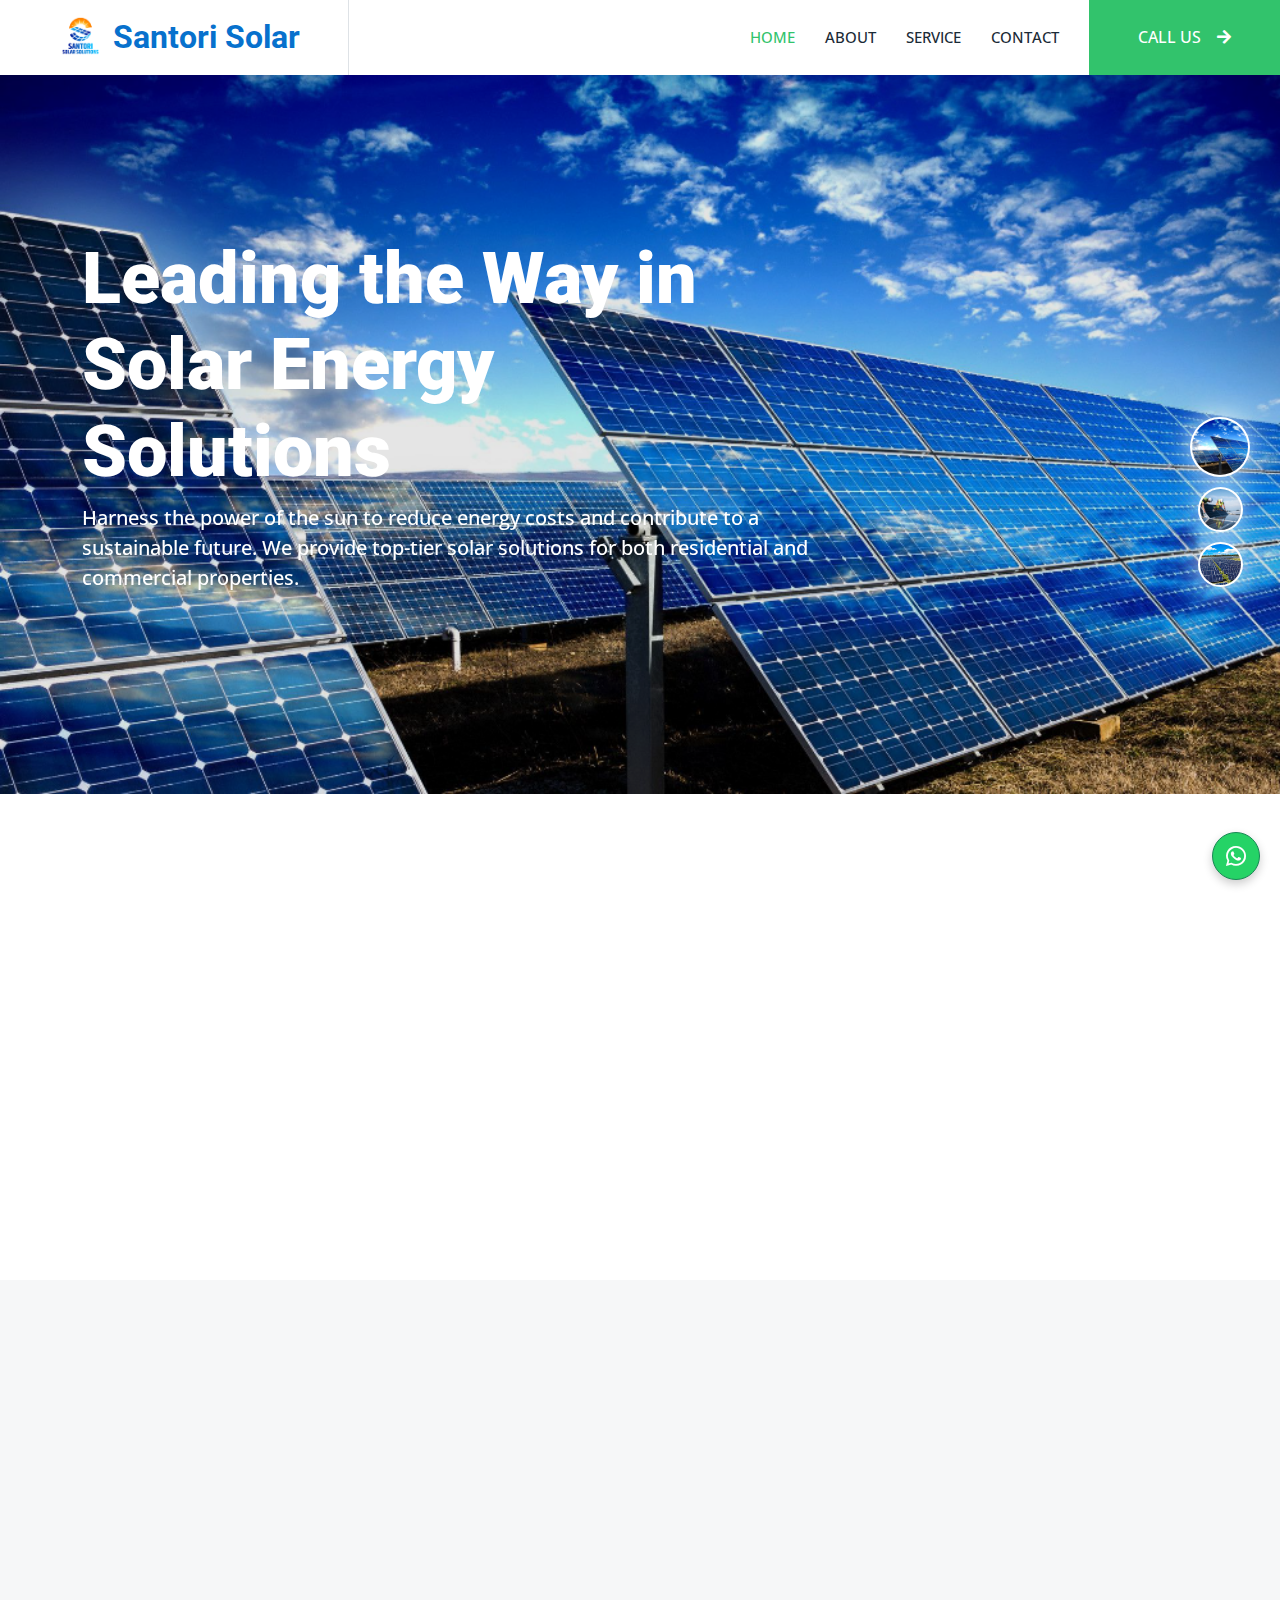
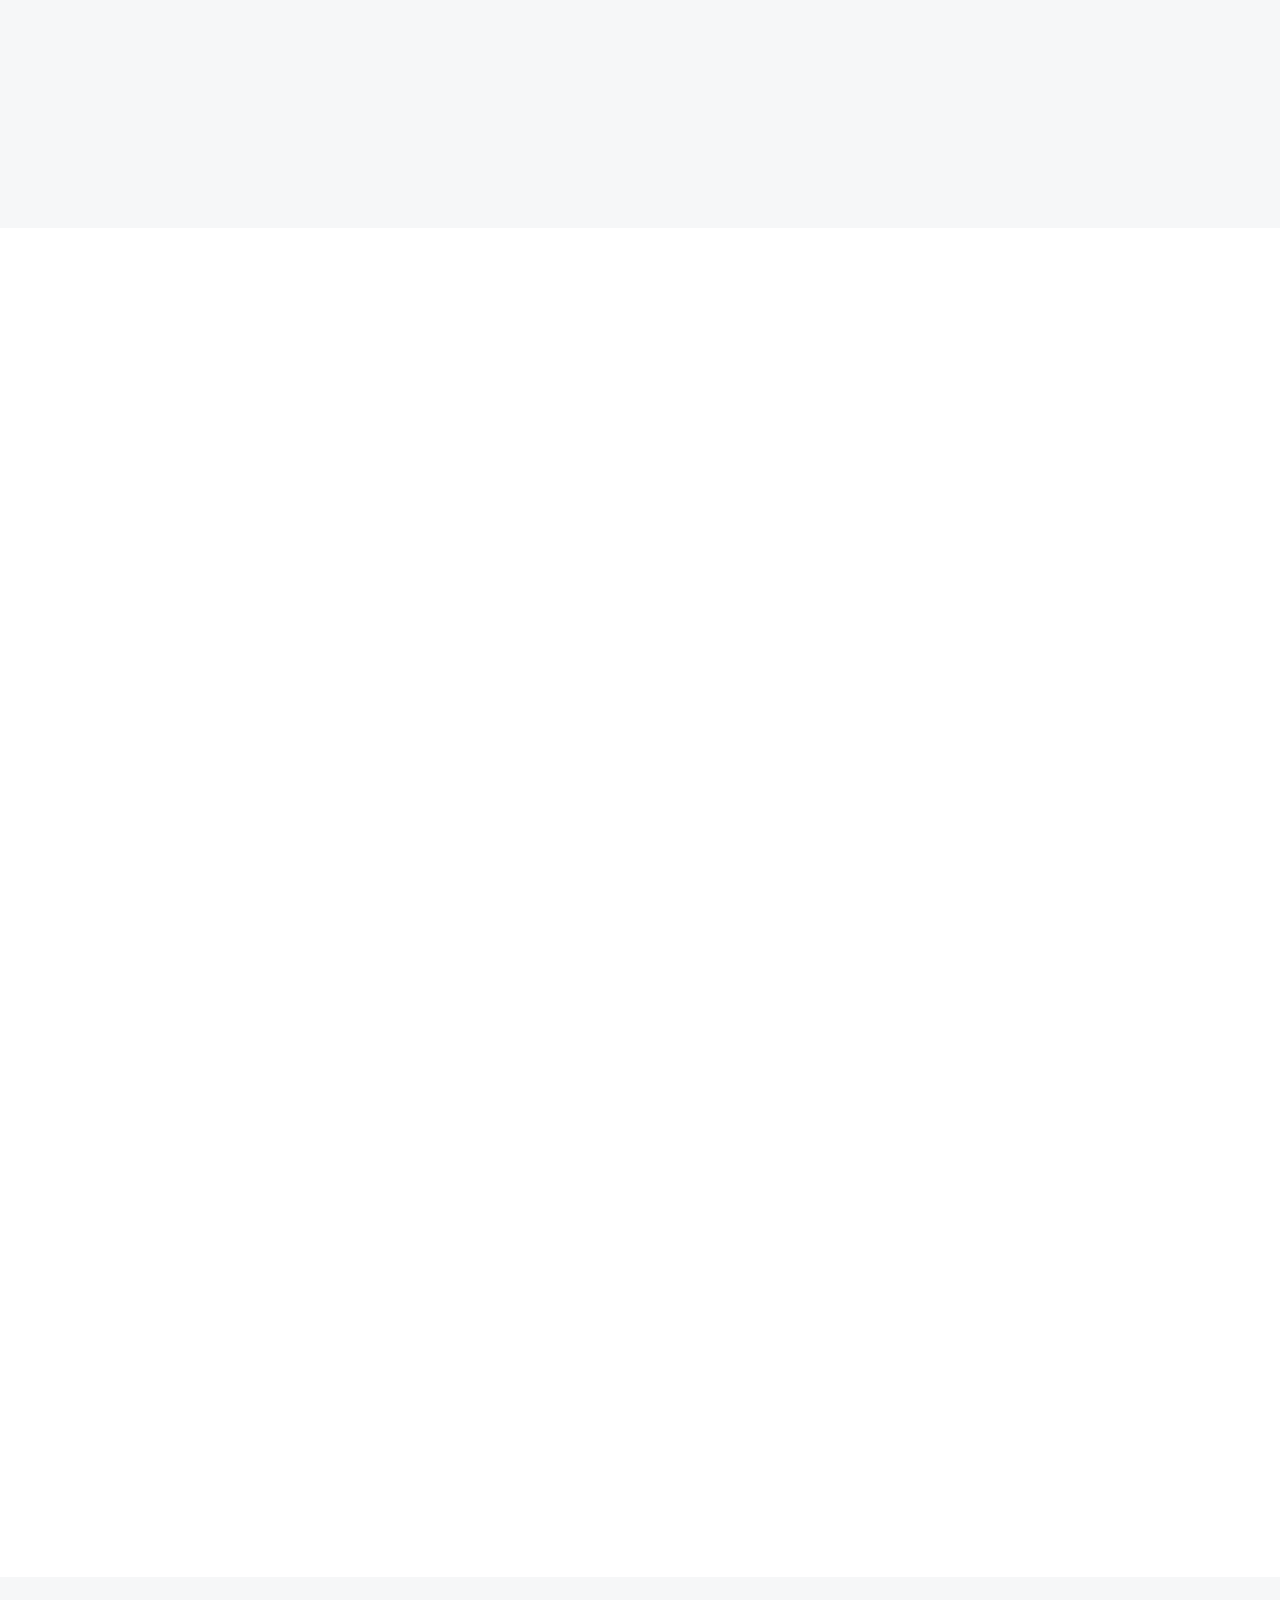
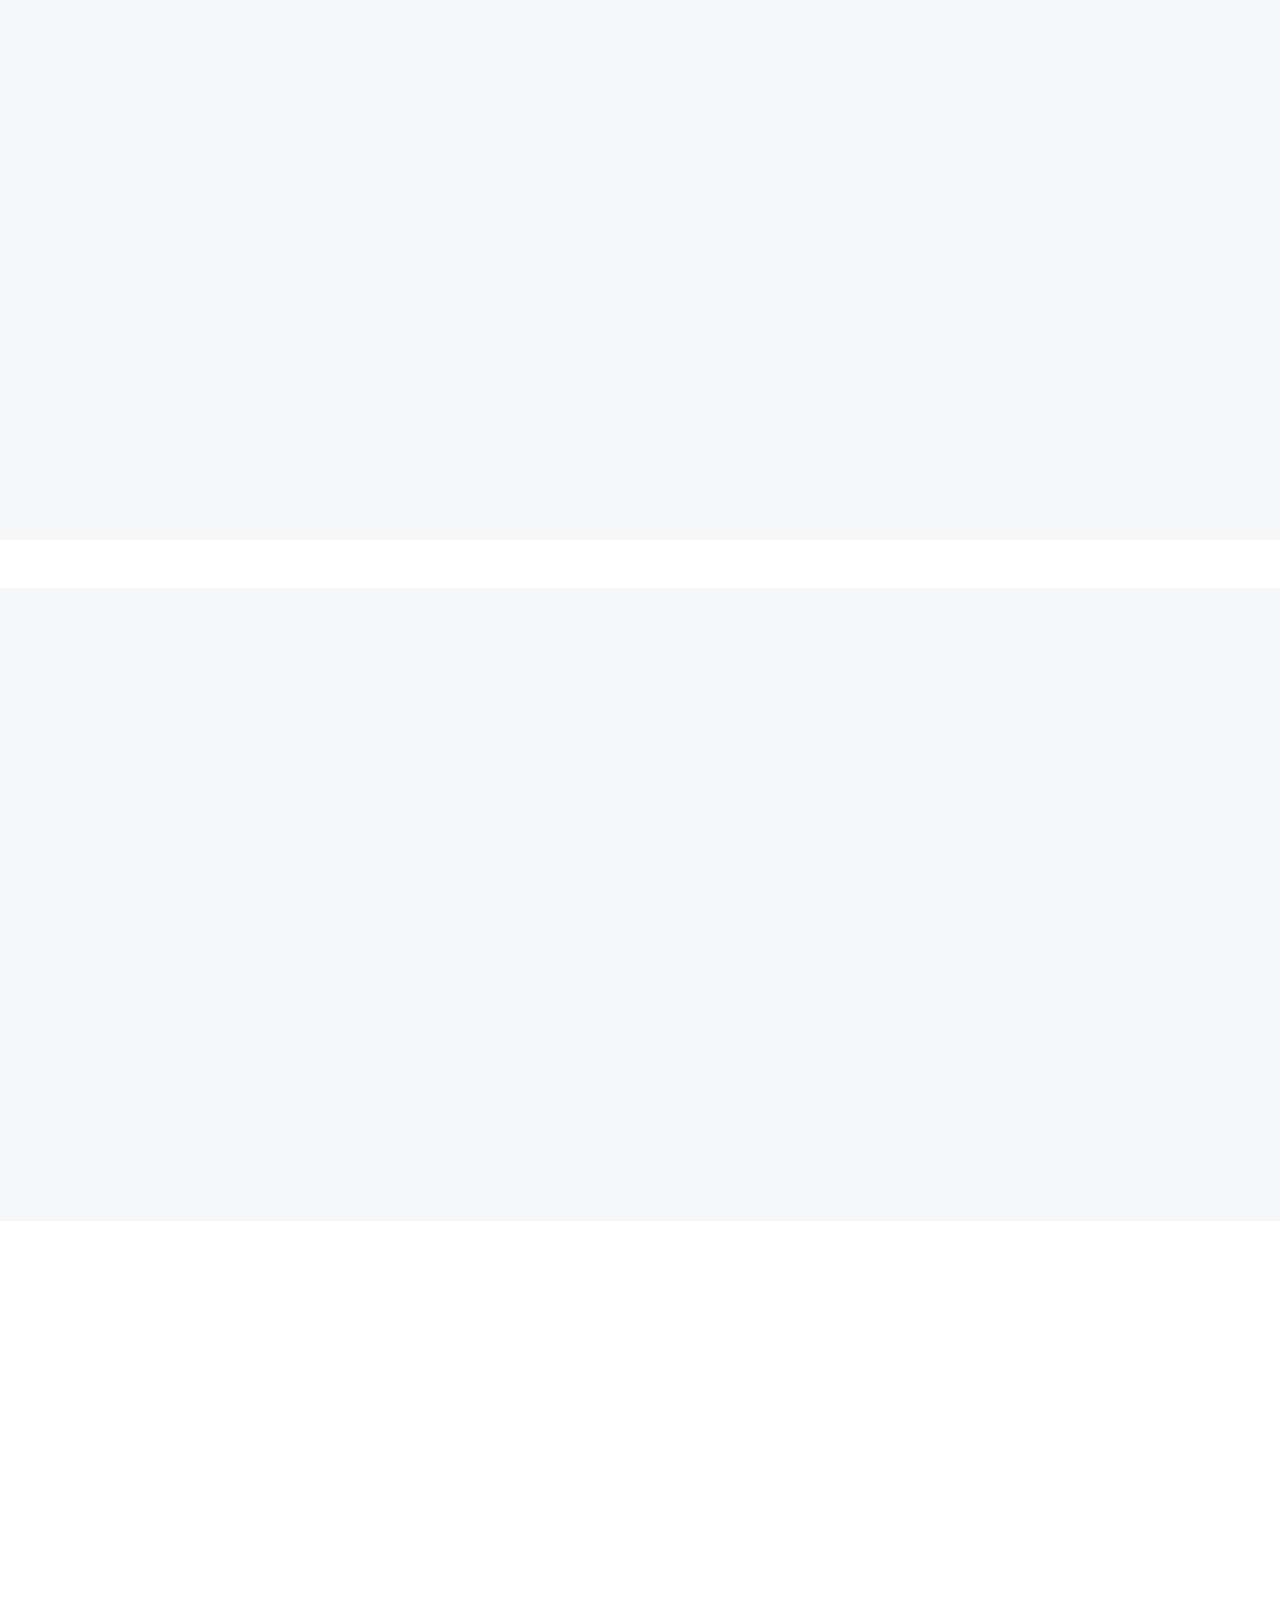
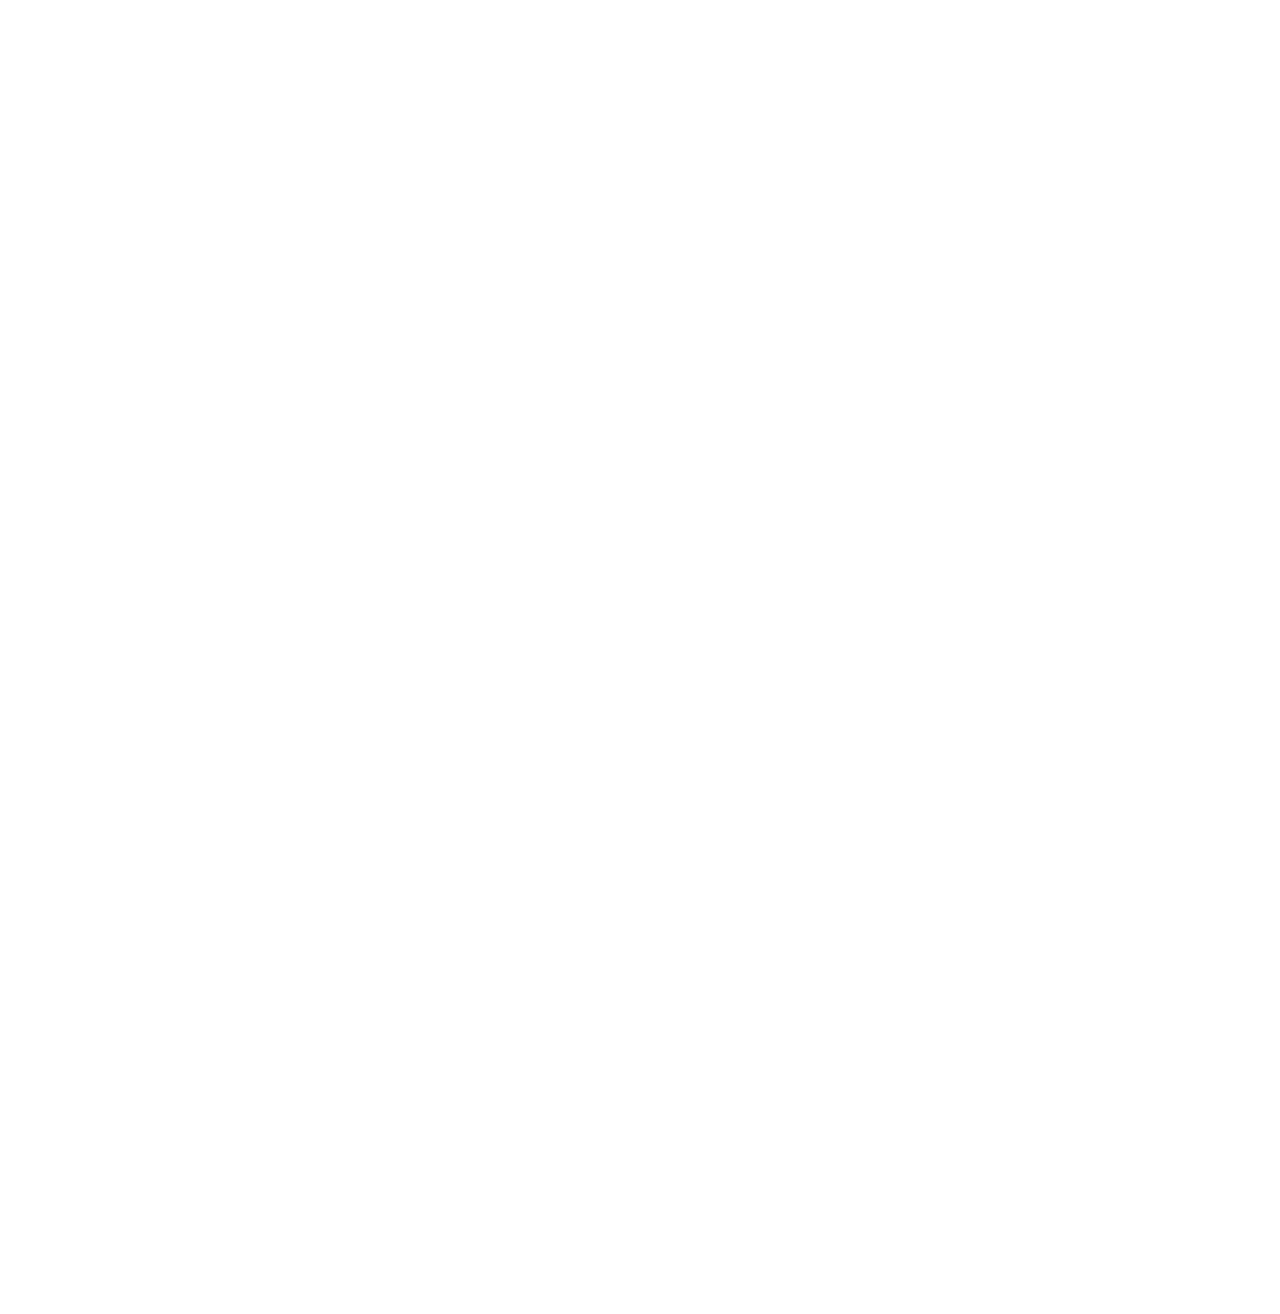
==== commit 57ae28c9: "Added logo synchronized pages" ====
--- a/index.html
+++ b/index.html
@@ -107,7 +107,7 @@
                 <a href="index.html" class="nav-item nav-link active">Home</a>
                 <a href="about.html" class="nav-item nav-link">About</a>
                 <a href="service.html" class="nav-item nav-link">Service</a>
-                <a href="project.html" class="nav-item nav-link">Project</a>
+                <!--  <a href="project.html" class="nav-item nav-link">Project</a> --> 
                 
                 <a href="contact.html" class="nav-item nav-link">Contact</a>
             </div>
--- a/css/style.css
+++ b/css/style.css
@@ -573,4 +573,22 @@
 
 .footer .copyright a:hover {
     color: var(--primary);
+}
+
+
+
+ 
+        .whatsapp-float {
+    position: fixed;
+    bottom: 20px;
+    right: 20px;
+    background-color: #25D366; /* WhatsApp Green */
+    color: white;
+    box-shadow: 0px 4px 10px rgba(0, 0, 0, 0.2);
+    transition: all 0.3s ease-in-out;
+}
+
+.whatsapp-float:hover {
+    background-color: #1ebe57;
+    color: white;
 }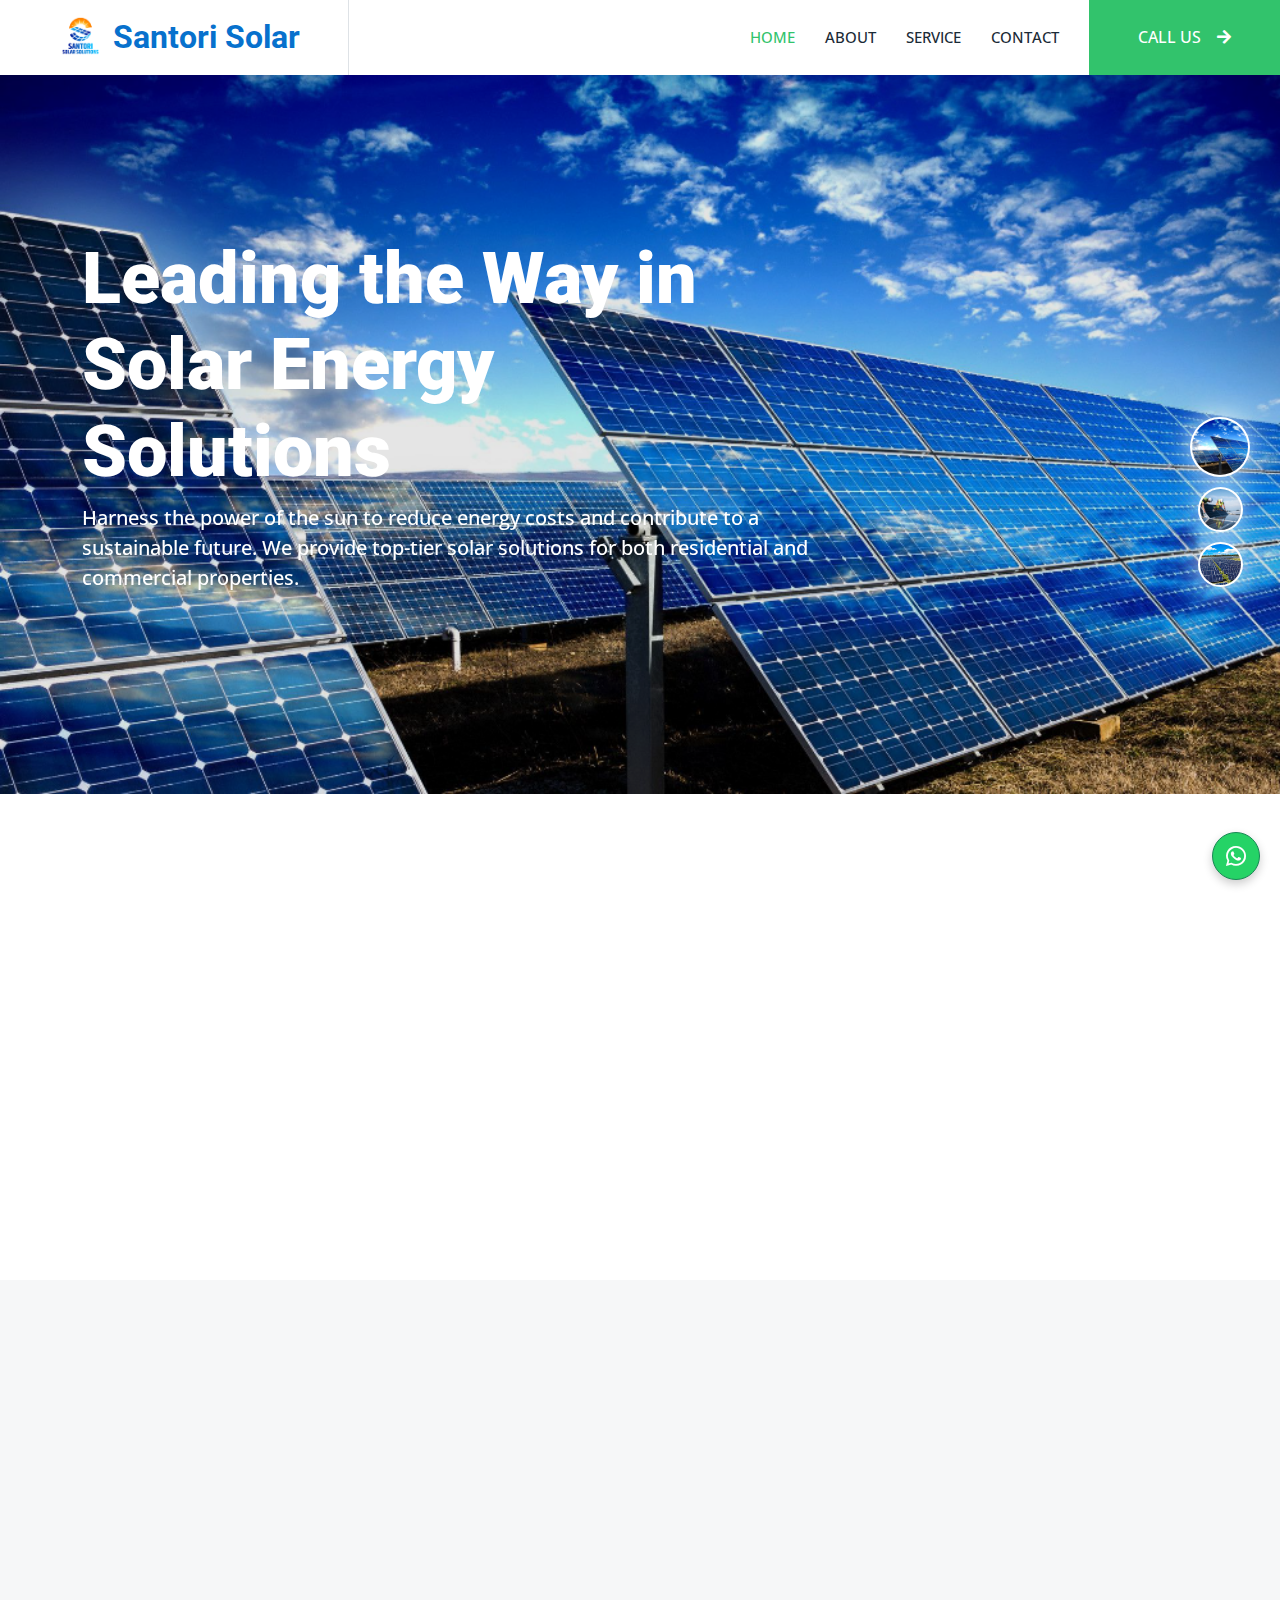
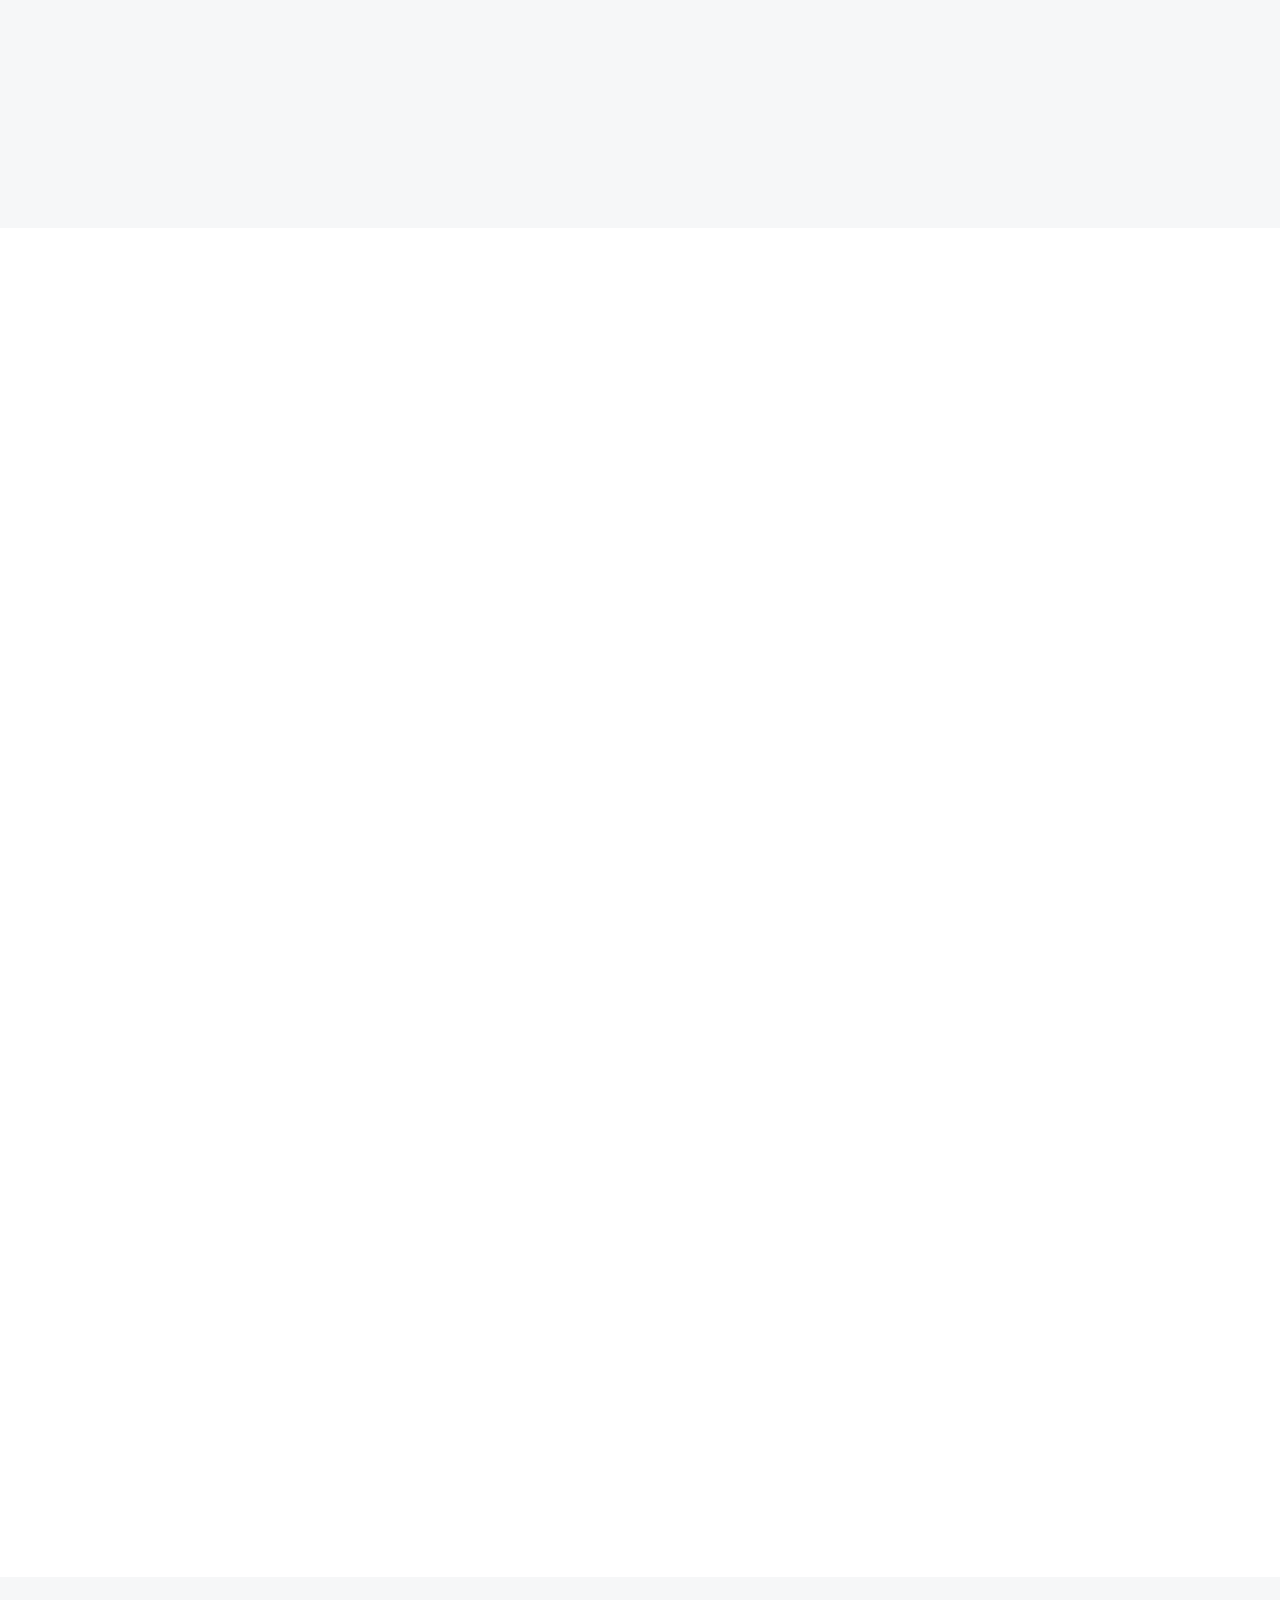
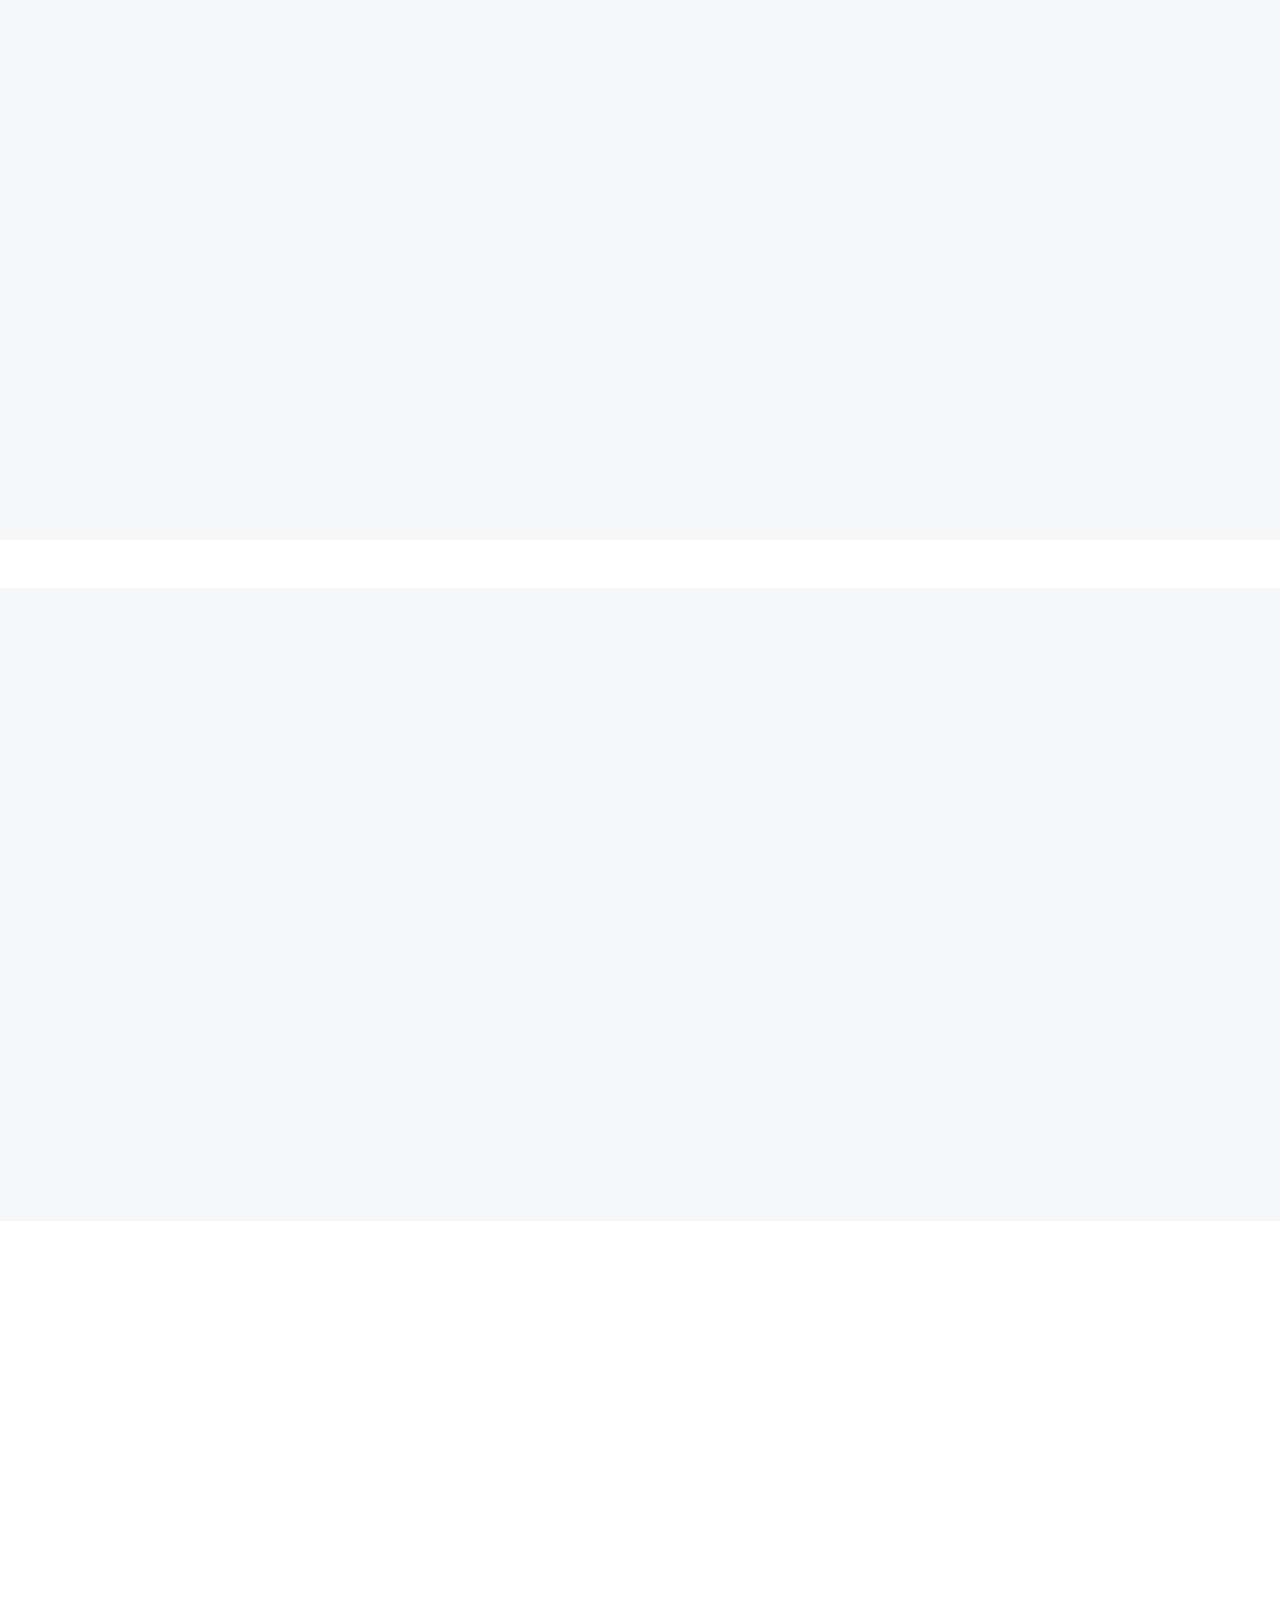
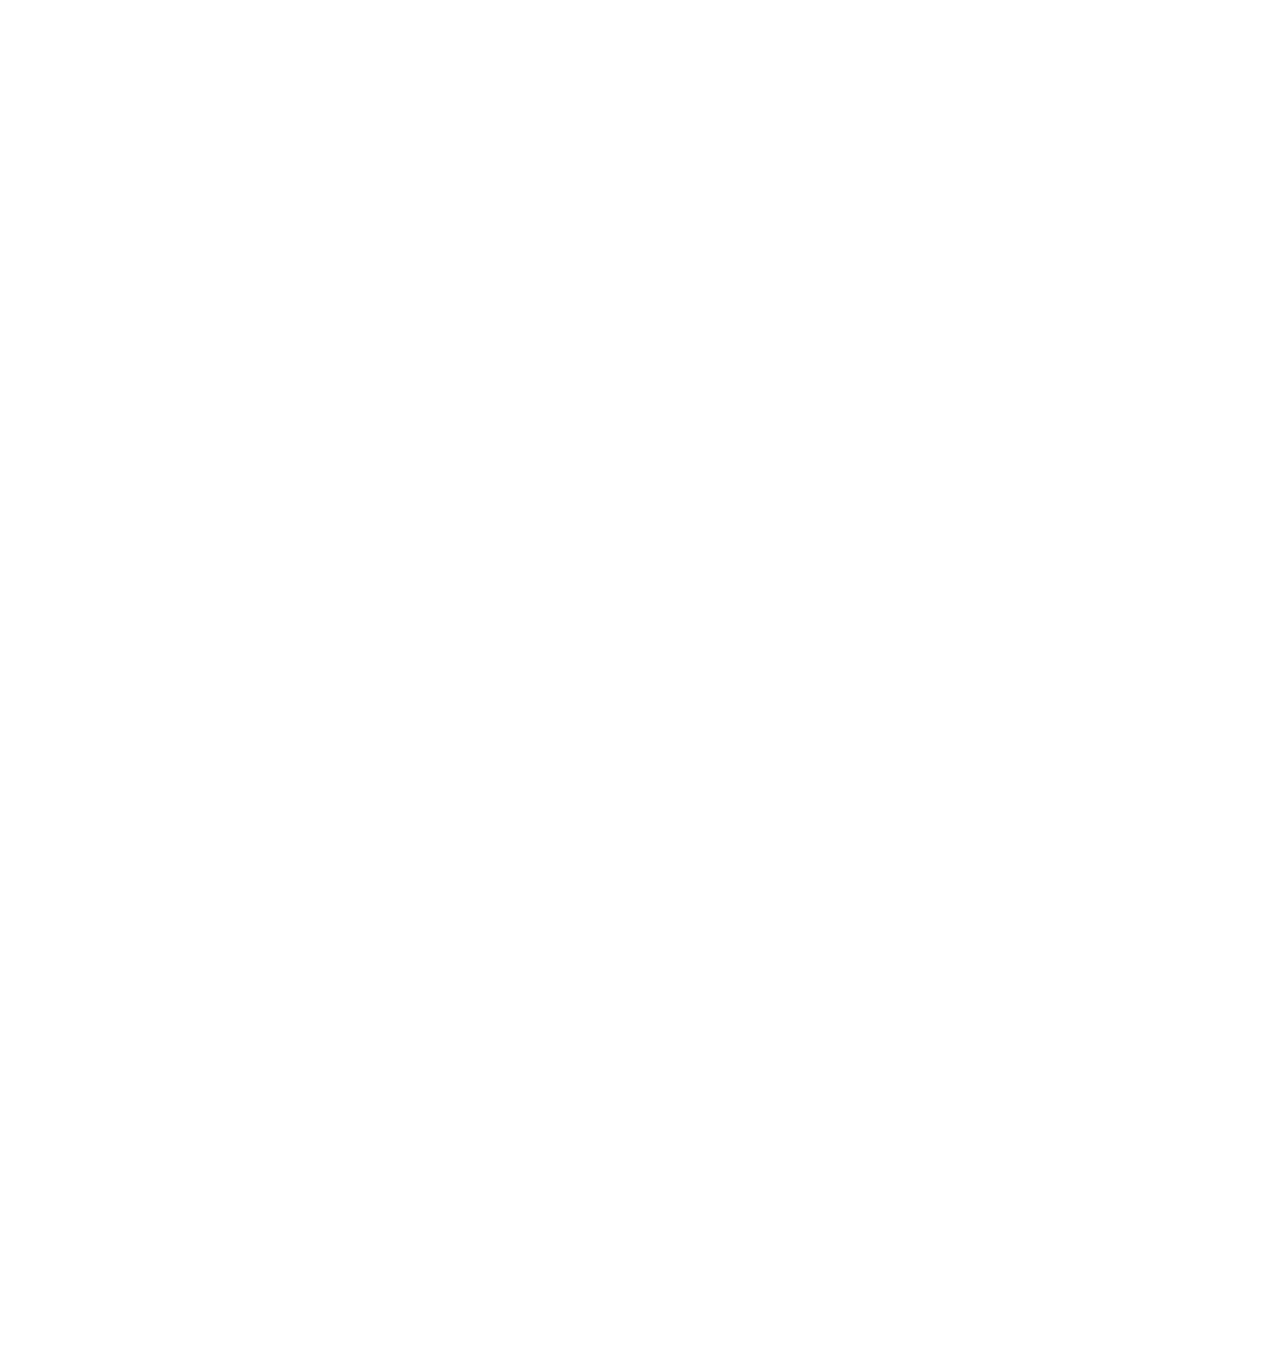
==== commit 48472c9d: "Updates" ====
--- a/index.html
+++ b/index.html
@@ -1,65 +1,78 @@
 <!DOCTYPE html>
 <html lang="en">
-
-<head>
-    <meta charset="utf-8">
+  <head>
+    <meta charset="utf-8" />
     <title>Santori solar solutions - Renewable Energy Website Template</title>
-    <meta content="width=device-width, initial-scale=1.0" name="viewport">
-    <meta content="" name="keywords">
-    <meta content="" name="description">
+    <meta content="width=device-width, initial-scale=1.0" name="viewport" />
+    <meta content="" name="keywords" />
+    <meta content="" name="description" />
 
     <!-- Favicon -->
-    <link href="img/favicon.ico" rel="icon">
-
-    <link href="img/logo.jpg" rel="icon">
+    <link href="img/favicon.ico" rel="icon" />
+
+    <link href="img/logo.jpg" rel="icon" />
 
     <!-- Google Web Fonts -->
-    <link rel="preconnect" href="https://fonts.googleapis.com">
-    <link rel="preconnect" href="https://fonts.gstatic.com" crossorigin>
-    <link href="https://fonts.googleapis.com/css2?family=Open+Sans:wght@400;500&family=Roboto:wght@500;700;900&display=swap" rel="stylesheet"> 
+    <link rel="preconnect" href="https://fonts.googleapis.com" />
+    <link rel="preconnect" href="https://fonts.gstatic.com" crossorigin />
+    <link
+      href="https://fonts.googleapis.com/css2?family=Open+Sans:wght@400;500&family=Roboto:wght@500;700;900&display=swap"
+      rel="stylesheet"
+    />
 
     <!-- Icon Font Stylesheet -->
-    <link href="https://cdnjs.cloudflare.com/ajax/libs/font-awesome/5.10.0/css/all.min.css" rel="stylesheet">
-    <link href="https://cdn.jsdelivr.net/npm/bootstrap-icons@1.4.1/font/bootstrap-icons.css" rel="stylesheet">
+    <link
+      href="https://cdnjs.cloudflare.com/ajax/libs/font-awesome/5.10.0/css/all.min.css"
+      rel="stylesheet"
+    />
+    <link
+      href="https://cdn.jsdelivr.net/npm/bootstrap-icons@1.4.1/font/bootstrap-icons.css"
+      rel="stylesheet"
+    />
 
     <!-- Libraries Stylesheet -->
-    <link href="lib/animate/animate.min.css" rel="stylesheet">
-    <link href="lib/owlcarousel/assets/owl.carousel.min.css" rel="stylesheet">
-    <link href="lib/lightbox/css/lightbox.min.css" rel="stylesheet">
+    <link href="lib/animate/animate.min.css" rel="stylesheet" />
+    <link href="lib/owlcarousel/assets/owl.carousel.min.css" rel="stylesheet" />
+    <link href="lib/lightbox/css/lightbox.min.css" rel="stylesheet" />
 
     <!-- Customized Bootstrap Stylesheet -->
-    <link href="css/bootstrap.min.css" rel="stylesheet">
+    <link href="css/bootstrap.min.css" rel="stylesheet" />
 
     <!-- Template Stylesheet -->
-    <link href="css/style.css" rel="stylesheet">
+    <link href="css/style.css" rel="stylesheet" />
     <style>
-        .whatsapp-float {
-    position: fixed;
-    bottom: 20px;
-    right: 20px;
-    background-color: #25D366; /* WhatsApp Green */
-    color: white;
-    box-shadow: 0px 4px 10px rgba(0, 0, 0, 0.2);
-    transition: all 0.3s ease-in-out;
-}
-
-.whatsapp-float:hover {
-    background-color: #1ebe57;
-    color: white;
-}
-
+      .whatsapp-float {
+        position: fixed;
+        bottom: 20px;
+        right: 20px;
+        background-color: #25d366; /* WhatsApp Green */
+        color: white;
+        box-shadow: 0px 4px 10px rgba(0, 0, 0, 0.2);
+        transition: all 0.3s ease-in-out;
+      }
+
+      .whatsapp-float:hover {
+        background-color: #1ebe57;
+        color: white;
+      }
     </style>
-</head>
-
-<body>
+  </head>
+
+  <body>
     <!-- Spinner Start -->
-    <div id="spinner" class="show bg-white position-fixed translate-middle w-100 vh-100 top-50 start-50 d-flex align-items-center justify-content-center">
-        <div class="spinner-border text-primary" style="width: 3rem; height: 3rem;" role="status">
-            <span class="sr-only">Loading...</span>
-        </div>
+    <div
+      id="spinner"
+      class="show bg-white position-fixed translate-middle w-100 vh-100 top-50 start-50 d-flex align-items-center justify-content-center"
+    >
+      <div
+        class="spinner-border text-primary"
+        style="width: 3rem; height: 3rem"
+        role="status"
+      >
+        <span class="sr-only">Loading...</span>
+      </div>
     </div>
     <!-- Spinner End -->
-
 
     <!-- Topbar Start -->
     <!-- Topbar Start -->
@@ -85,557 +98,891 @@
                 </div>
                  
             </div> -->
-        <!-- </div>
+    <!-- </div>
     </div> -->
     <!-- Topbar End -->
-    
+
     <!-- Topbar End -->
-
 
     <!-- Navbar Start -->
     <nav class="navbar navbar-expand-lg bg-white navbar-light sticky-top p-0">
-        <a href="index.html" class="navbar-brand d-flex align-items-center border-end px-4 px-lg-5">
-            <img class="img-fluid" src="img/logo.jpg" alt="Solar Energy" style="object-fit: cover; height: 100%; width: 100%;">
-            <h2 class="m-0  " style="color: #0771cd;"><link href="img/logo.jpg" rel="icon"  >Santori Solar</h2>
-            
-        </a>
-        <button type="button" class="navbar-toggler me-4" data-bs-toggle="collapse" data-bs-target="#navbarCollapse">
-            <span class="navbar-toggler-icon"></span>
-        </button>
-        <div class="collapse navbar-collapse" id="navbarCollapse">
-            <div class="navbar-nav ms-auto p-4 p-lg-0">
-                <a href="index.html" class="nav-item nav-link active">Home</a>
-                <a href="about.html" class="nav-item nav-link">About</a>
-                <a href="service.html" class="nav-item nav-link">Service</a>
-                <!--  <a href="project.html" class="nav-item nav-link">Project</a> --> 
-                
-                <a href="contact.html" class="nav-item nav-link">Contact</a>
-            </div>
-            <a href="tel:+919818716079" class="btn btn-primary rounded-0 py-4 px-lg-5 d-none d-lg-block">CALL US<i class="fa fa-arrow-right ms-3"></i></a>
-        </div>
+      <a
+        href="index.html"
+        class="navbar-brand d-flex align-items-center border-end px-4 px-lg-5"
+      >
+        <img
+          class="img-fluid"
+          src="img/logo.jpg"
+          alt="Solar Energy"
+          style="object-fit: cover; height: 100%; width: 100%"
+        />
+        <h2 class="m-0" style="color: #0771cd">
+          <link href="img/logo.jpg" rel="icon" />Santori Solar
+        </h2>
+      </a>
+      <button
+        type="button"
+        class="navbar-toggler me-4"
+        data-bs-toggle="collapse"
+        data-bs-target="#navbarCollapse"
+      >
+        <span class="navbar-toggler-icon"></span>
+      </button>
+      <div class="collapse navbar-collapse" id="navbarCollapse">
+        <div class="navbar-nav ms-auto p-4 p-lg-0">
+          <a href="index.html" class="nav-item nav-link active">Home</a>
+          <a href="about.html" class="nav-item nav-link">About</a>
+          <a href="service.html" class="nav-item nav-link">Service</a>
+          <!--  <a href="project.html" class="nav-item nav-link">Project</a> -->
+
+          <a href="contact.html" class="nav-item nav-link">Contact</a>
+        </div>
+        <a
+          href="tel:+919818716079"
+          class="btn btn-primary rounded-0 py-4 px-lg-5 d-none d-lg-block"
+          >CALL US<i class="fa fa-arrow-right ms-3"></i
+        ></a>
+      </div>
     </nav>
     <!-- Navbar End -->
 
-<!-- Carousel Start -->
-<div class="container-fluid p-0 pb-5 wow fadeIn" data-wow-delay="0.1s">
-    <div class="owl-carousel header-carousel position-relative">
-        <div class="owl-carousel-item position-relative" data-dot="<img src='img/solar1.png'>">
-            <img class="img-fluid" src="img/solar1.png" alt="Solar Energy" style="object-fit: cover; height: 100%; width: 100%;">
-            <div class="owl-carousel-inner">
-                <div class="container">
-                    <div class="row justify-content-start">
-                        <div class="col-10 col-lg-8">
-                            <h1 class="display-2 text-white animated slideInDown">Leading the Way in Solar Energy Solutions</h1>
-                            <p class="fs-5 fw-medium text-white mb-4 pb-3">Harness the power of the sun to reduce energy costs and contribute to a sustainable future. We provide top-tier solar solutions for both residential and commercial properties.</p>
-                        </div>
+    <!-- Carousel Start -->
+    <div class="container-fluid p-0 pb-5 wow fadeIn" data-wow-delay="0.1s">
+      <div class="owl-carousel header-carousel position-relative">
+        <div
+          class="owl-carousel-item position-relative"
+          data-dot="<img src='img/solar1.png'>"
+        >
+          <img
+            class="img-fluid"
+            src="img/solar1.png"
+            alt="Solar Energy"
+            style="object-fit: cover; height: 100%; width: 100%"
+          />
+          <div class="owl-carousel-inner">
+            <div class="container">
+              <div class="row justify-content-start">
+                <div class="col-10 col-lg-8">
+                  <h1 class="display-2 text-white animated slideInDown">
+                    Leading the Way in Solar Energy Solutions
+                  </h1>
+                  <p class="fs-5 fw-medium text-white mb-4 pb-3">
+                    Harness the power of the sun to reduce energy costs and
+                    contribute to a sustainable future. We provide top-tier
+                    solar solutions for both residential and commercial
+                    properties.
+                  </p>
+                </div>
+              </div>
+            </div>
+          </div>
+        </div>
+        <div
+          class="owl-carousel-item position-relative"
+          data-dot="<img src='img/solar3.jpg'>"
+        >
+          <img
+            class="img-fluid"
+            src="img/solar3.jpg"
+            alt="Renewable Energy"
+            style="object-fit: cover; height: 100%; width: 100%"
+          />
+          <div class="owl-carousel-inner">
+            <div class="container">
+              <div class="row justify-content-start">
+                <div class="col-10 col-lg-8">
+                  <h1 class="display-2 text-white animated slideInDown">
+                    Pioneers of Renewable Energy
+                  </h1>
+                  <p class="fs-5 fw-medium text-white mb-4 pb-3">
+                    We are at the forefront of providing innovative renewable
+                    energy solutions that empower businesses and homes with
+                    clean energy, reducing dependency on non-renewable
+                    resources.
+                  </p>
+                </div>
+              </div>
+            </div>
+          </div>
+        </div>
+        <div
+          class="owl-carousel-item position-relative"
+          data-dot="<img src='img/solar2.jpg'>"
+        >
+          <img
+            class="img-fluid"
+            src="img/solar2.jpg"
+            alt="Solar Panels"
+            style="object-fit: cover; height: 100%; width: 100%"
+          />
+          <div class="owl-carousel-inner">
+            <div class="container">
+              <div class="row justify-content-start">
+                <div class="col-10 col-lg-8">
+                  <h1 class="display-2 text-white animated slideInDown">
+                    Affordable Solar Solutions for Everyone
+                  </h1>
+                  <p class="fs-5 fw-medium text-white mb-4 pb-3">
+                    Our solar solutions are designed to fit all budgets without
+                    compromising on quality. We make it easy for everyone to
+                    switch to solar energy and enjoy long-term savings.
+                  </p>
+                </div>
+              </div>
+            </div>
+          </div>
+        </div>
+      </div>
+    </div>
+    <!-- Carousel End -->
+
+    <!-- Feature Start -->
+    <div class="container-xxl py-5">
+      <div class="container">
+        <div class="row g-5">
+          <div class="col-md-6 col-lg-4 wow fadeIn" data-wow-delay="0.1s">
+            <div class="d-flex align-items-center mb-4">
+              <div class="btn-lg-square bg-primary rounded-circle me-3">
+                <i class="fa fa-users text-white"></i>
+              </div>
+              <h1 class="mb-0" data-toggle="counter-up">208</h1>
+            </div>
+            <h5 class="mb-3">Happy Customers</h5>
+            <span
+              >Over 208+ satisfied clients have switched to renewable energy
+              with our help.</span
+            >
+          </div>
+          <div class="col-md-6 col-lg-4 wow fadeIn" data-wow-delay="0.3s">
+            <div class="d-flex align-items-center mb-4">
+              <div class="btn-lg-square bg-primary rounded-circle me-3">
+                <i class="fa fa-check text-white"></i>
+              </div>
+              <h1 class="mb-0" data-toggle="counter-up">234</h1>
+            </div>
+            <h5 class="mb-3">Projects Completed</h5>
+            <span
+              >Successfully completed over 234+ solar panel installations and
+              energy projects.</span
+            >
+          </div>
+          <div class="col-md-6 col-lg-4 wow fadeIn" data-wow-delay="0.5s">
+            <div class="d-flex align-items-center mb-4">
+              <div class="btn-lg-square bg-primary rounded-circle me-3">
+                <i class="fa fa-users-cog text-white"></i>
+              </div>
+              <h1 class="mb-0" data-toggle="counter-up">31</h1>
+            </div>
+            <h5 class="mb-3">Expert Technicians</h5>
+            <span
+              >Our team of 31 skilled technicians ensures reliable and
+              professional service.</span
+            >
+          </div>
+        </div>
+      </div>
+    </div>
+    <!-- Feature End -->
+
+    <!-- About Start -->
+    <div class="container-fluid bg-light overflow-hidden my-5 px-lg-0">
+      <div class="container about px-lg-0">
+        <div class="row g-0 mx-lg-0">
+          <div
+            class="col-lg-6 ps-lg-0 wow fadeIn"
+            data-wow-delay="0.1s"
+            style="min-height: 400px"
+          >
+            <div class="position-relative h-100">
+              <img
+                class="position-absolute img-fluid w-100 h-100"
+                src="img/about.jpg"
+                style="object-fit: cover"
+                alt="About Us"
+              />
+            </div>
+          </div>
+          <div
+            class="col-lg-6 about-text py-5 wow fadeIn"
+            data-wow-delay="0.5s"
+          >
+            <div class="p-lg-5 pe-lg-0">
+              <h6 class="text-primary">About Us</h6>
+              <h1 class="mb-4">
+                3 Years of Excellence in Solar & Renewable Energy
+              </h1>
+              <p>
+                We are dedicated to providing top-notch solar panel installation
+                services, ensuring that you harness the power of renewable
+                energy efficiently and effectively.
+              </p>
+              <p>
+                <i class="fa fa-check-circle text-primary me-3"></i>Professional
+                and reliable service
+              </p>
+              <p>
+                <i class="fa fa-check-circle text-primary me-3"></i>Customized
+                solutions for every client
+              </p>
+              <p>
+                <i class="fa fa-check-circle text-primary me-3"></i>Commitment
+                to a sustainable future
+              </p>
+            </div>
+          </div>
+        </div>
+      </div>
+    </div>
+    <!-- About End -->
+
+    <!-- Service Start -->
+    <div class="container-xxl py-5">
+      <div class="container">
+        <div
+          class="text-center mx-auto mb-5 wow fadeInUp"
+          data-wow-delay="0.1s"
+          style="max-width: 600px"
+        >
+          <h6 class="text-primary">Our Services</h6>
+          <h1 class="mb-4">
+            Empowering Your Future with Renewable Energy Solutions
+          </h1>
+        </div>
+        <div class="row g-4">
+          <div class="col-md-6 col-lg-4 wow fadeInUp" data-wow-delay="0.1s">
+            <div class="service-item rounded overflow-hidden">
+              <img
+                class="img-fluid"
+                src="img/img-600x400-1.jpg"
+                alt="On-Grid Solar Solutions"
+              />
+              <div class="position-relative p-4 pt-0">
+                <div class="service-icon">
+                  <i class="fa fa-solar-panel fa-3x"></i>
+                </div>
+                <h4 class="mb-3">On-Grid Solar Solutions</h4>
+                <p>
+                  Seamlessly integrate solar energy with the grid to reduce your
+                  energy costs and dependence on traditional power sources.
+                </p>
+              </div>
+            </div>
+          </div>
+          <div class="col-md-6 col-lg-4 wow fadeInUp" data-wow-delay="0.3s">
+            <div class="service-item rounded overflow-hidden">
+              <img
+                class="img-fluid"
+                src="img/img-600x400-2.jpg"
+                alt="Off-Grid Solar Systems"
+              />
+              <div class="position-relative p-4 pt-0">
+                <div class="service-icon">
+                  <i class="fa fa-solar-panel fa-3x"></i>
+                </div>
+                <h4 class="mb-3">Off-Grid Solar Systems</h4>
+                <p>
+                  Enjoy complete energy independence with self-sustaining solar
+                  systems tailored for remote areas and critical needs.
+                </p>
+              </div>
+            </div>
+          </div>
+          <div class="col-md-6 col-lg-4 wow fadeInUp" data-wow-delay="0.5s">
+            <div class="service-item rounded overflow-hidden">
+              <img
+                class="img-fluid"
+                src="img/img-600x400-3.jpg"
+                alt="Hybrid Solar Solutions"
+              />
+              <div class="position-relative p-4 pt-0">
+                <div class="service-icon">
+                  <i class="fa fa-solar-panel fa-3x"></i>
+                </div>
+                <h4 class="mb-3">Hybrid Solar Solutions</h4>
+                <p>
+                  Combine the best of on-grid and off-grid systems to ensure
+                  continuous power supply, even during outages.
+                </p>
+              </div>
+            </div>
+          </div>
+          <div class="col-md-6 col-lg-4 wow fadeInUp" data-wow-delay="0.7s">
+            <div class="service-item rounded overflow-hidden">
+              <img
+                class="img-fluid"
+                src="img/img-600x400-4.jpg"
+                alt="Solar System Maintenance"
+              />
+              <div class="position-relative p-4 pt-0">
+                <div class="service-icon">
+                  <i class="fa fa-tools fa-3x"></i>
+                </div>
+                <h4 class="mb-3">Solar System Maintenance</h4>
+                <p>
+                  Ensure optimal performance of your solar installations with
+                  regular inspections, cleaning, and repairs.
+                </p>
+              </div>
+            </div>
+          </div>
+          <div class="col-md-6 col-lg-4 wow fadeInUp" data-wow-delay="0.9s">
+            <div class="service-item rounded overflow-hidden">
+              <img
+                class="img-fluid"
+                src="img/img-600x400-5.jpg"
+                alt="Energy Audits"
+              />
+              <div class="position-relative p-4 pt-0">
+                <div class="service-icon">
+                  <i class="fa fa-chart-line fa-3x"></i>
+                </div>
+                <h4 class="mb-3">Energy Audits</h4>
+                <p>
+                  Analyze your energy consumption and identify opportunities to
+                  enhance efficiency and save on costs.
+                </p>
+              </div>
+            </div>
+          </div>
+        </div>
+      </div>
+    </div>
+    <!-- Service End -->
+
+    <!-- Feature Start -->
+    <div class="container-fluid bg-light overflow-hidden my-5 px-lg-0">
+      <div class="container feature px-lg-0">
+        <div class="row g-0 mx-lg-0">
+          <div
+            class="col-lg-6 feature-text py-5 wow fadeIn"
+            data-wow-delay="0.1s"
+          >
+            <div class="p-lg-5 ps-lg-0">
+              <h6 class="text-primary">Why Choose Us!</h6>
+              <h1 class="mb-4">
+                Complete Commercial & Residential Solar Systems
+              </h1>
+              <p class="mb-4 pb-2">
+                We bring innovative and reliable solar energy solutions tailored
+                to your unique needs. Our commitment to excellence ensures
+                sustainable energy for your home and business.
+              </p>
+              <div class="row g-4">
+                <div class="col-6">
+                  <div class="d-flex align-items-center">
+                    <div class="btn-lg-square bg-primary rounded-circle">
+                      <i class="fa fa-check text-white"></i>
                     </div>
-                </div>
-            </div>
-        </div>
-        <div class="owl-carousel-item position-relative" data-dot="<img src='img/solar3.jpg'>">
-            <img class="img-fluid" src="img/solar3.jpg" alt="Renewable Energy" style="object-fit: cover; height: 100%; width: 100%;">
-            <div class="owl-carousel-inner">
-                <div class="container">
-                    <div class="row justify-content-start">
-                        <div class="col-10 col-lg-8">
-                            <h1 class="display-2 text-white animated slideInDown">Pioneers of Renewable Energy</h1>
-                            <p class="fs-5 fw-medium text-white mb-4 pb-3">We are at the forefront of providing innovative renewable energy solutions that empower businesses and homes with clean energy, reducing dependency on non-renewable resources.</p>
-                        </div>
+                    <div class="ms-4">
+                      <p class="mb-0">Unmatched</p>
+                      <h5 class="mb-0">Quality Services</h5>
                     </div>
-                </div>
-            </div>
-        </div>
-        <div class="owl-carousel-item position-relative" data-dot="<img src='img/solar2.jpg'>">
-            <img class="img-fluid" src="img/solar2.jpg" alt="Solar Panels" style="object-fit: cover; height: 100%; width: 100%;">
-            <div class="owl-carousel-inner">
-                <div class="container">
-                    <div class="row justify-content-start">
-                        <div class="col-10 col-lg-8">
-                            <h1 class="display-2 text-white animated slideInDown">Affordable Solar Solutions for Everyone</h1>
-                            <p class="fs-5 fw-medium text-white mb-4 pb-3">Our solar solutions are designed to fit all budgets without compromising on quality. We make it easy for everyone to switch to solar energy and enjoy long-term savings.</p>
-                        </div>
+                  </div>
+                </div>
+                <div class="col-6">
+                  <div class="d-flex align-items-center">
+                    <div class="btn-lg-square bg-primary rounded-circle">
+                      <i class="fa fa-user-check text-white"></i>
                     </div>
-                </div>
-            </div>
-        </div>
+                    <div class="ms-4">
+                      <p class="mb-0">Experienced</p>
+                      <h5 class="mb-0">Experts</h5>
+                    </div>
+                  </div>
+                </div>
+                <div class="col-6">
+                  <div class="d-flex align-items-center">
+                    <div class="btn-lg-square bg-primary rounded-circle">
+                      <i class="fa fa-drafting-compass text-white"></i>
+                    </div>
+                    <div class="ms-4">
+                      <p class="mb-0">Free</p>
+                      <h5 class="mb-0">Consultation</h5>
+                    </div>
+                  </div>
+                </div>
+                <div class="col-6">
+                  <div class="d-flex align-items-center">
+                    <div class="btn-lg-square bg-primary rounded-circle">
+                      <i class="fa fa-headphones text-white"></i>
+                    </div>
+                    <div class="ms-4">
+                      <p class="mb-0">24/7</p>
+                      <h5 class="mb-0">Customer Support</h5>
+                    </div>
+                  </div>
+                </div>
+              </div>
+            </div>
+          </div>
+          <div
+            class="col-lg-6 pe-lg-0 wow fadeIn"
+            data-wow-delay="0.5s"
+            style="min-height: 400px"
+          >
+            <div class="position-relative h-100">
+              <img
+                class="position-absolute img-fluid w-100 h-100"
+                src="img/feature.jpg"
+                style="object-fit: cover"
+                alt="Solar Panels"
+              />
+            </div>
+          </div>
+        </div>
+      </div>
     </div>
-</div>
-<!-- Carousel End -->
-
-   <!-- Feature Start -->
-<div class="container-xxl py-5">
-    <div class="container">
-        <div class="row g-5">
-            <div class="col-md-6 col-lg-4 wow fadeIn" data-wow-delay="0.1s">
-                <div class="d-flex align-items-center mb-4">
-                    <div class="btn-lg-square bg-primary rounded-circle me-3">
-                        <i class="fa fa-users text-white"></i>
-                    </div>
-                    <h1 class="mb-0" data-toggle="counter-up">208</h1>
-                </div>
-                <h5 class="mb-3">Happy Customers</h5>
-                <span>Over 208+ satisfied clients have switched to renewable energy with our help.</span>
-            </div>
-            <div class="col-md-6 col-lg-4 wow fadeIn" data-wow-delay="0.3s">
-                <div class="d-flex align-items-center mb-4">
-                    <div class="btn-lg-square bg-primary rounded-circle me-3">
-                        <i class="fa fa-check text-white"></i>
-                    </div>
-                    <h1 class="mb-0" data-toggle="counter-up">234</h1>
-                </div>
-                <h5 class="mb-3">Projects Completed</h5>
-                <span>Successfully completed over 234+ solar panel installations and energy projects.</span>
-            </div>
-            <div class="col-md-6 col-lg-4 wow fadeIn" data-wow-delay="0.5s">
-                <div class="d-flex align-items-center mb-4">
-                    <div class="btn-lg-square bg-primary rounded-circle me-3">
-                        <i class="fa fa-users-cog text-white"></i>
-                    </div>
-                    <h1 class="mb-0" data-toggle="counter-up">31</h1> 
-                </div>
-                <h5 class="mb-3">Expert Technicians</h5>
-                <span>Our team of 31 skilled technicians ensures reliable and professional service.</span>
-            </div>
-        </div>
-    </div>
-</div>
-<!-- Feature End -->
-
-
-    <!-- About Start -->
-<div class="container-fluid bg-light overflow-hidden my-5 px-lg-0">
-    <div class="container about px-lg-0">
-        <div class="row g-0 mx-lg-0">
-            <div class="col-lg-6 ps-lg-0 wow fadeIn" data-wow-delay="0.1s" style="min-height: 400px;">
-                <div class="position-relative h-100">
-                    <img class="position-absolute img-fluid w-100 h-100" src="img/about.jpg" style="object-fit: cover;" alt="About Us">
-                </div>
-            </div>
-            <div class="col-lg-6 about-text py-5 wow fadeIn" data-wow-delay="0.5s">
-                <div class="p-lg-5 pe-lg-0">
-                    <h6 class="text-primary">About Us</h6>
-                    <h1 class="mb-4">3 Years of Excellence in Solar & Renewable Energy</h1>
-                    <p>We are dedicated to providing top-notch solar panel installation services, ensuring that you harness the power of renewable energy efficiently and effectively.</p>
-                    <p><i class="fa fa-check-circle text-primary me-3"></i>Professional and reliable service</p>
-                    <p><i class="fa fa-check-circle text-primary me-3"></i>Customized solutions for every client</p>
-                    <p><i class="fa fa-check-circle text-primary me-3"></i>Commitment to a sustainable future</p>
-                 </div>
-            </div>
-        </div>
-    </div>
-</div>
-<!-- About End -->
-
-
-<!-- Service Start -->
-<div class="container-xxl py-5">
-    <div class="container">
-        <div class="text-center mx-auto mb-5 wow fadeInUp" data-wow-delay="0.1s" style="max-width: 600px;">
-            <h6 class="text-primary">Our Services</h6>
-            <h1 class="mb-4">Empowering Your Future with Renewable Energy Solutions</h1>
-        </div>
-        <div class="row g-4">
-            <div class="col-md-6 col-lg-4 wow fadeInUp" data-wow-delay="0.1s">
-                <div class="service-item rounded overflow-hidden">
-                    <img class="img-fluid" src="img/img-600x400-1.jpg" alt="On-Grid Solar Solutions">
-                    <div class="position-relative p-4 pt-0">
-                        <div class="service-icon">
-                            <i class="fa fa-solar-panel fa-3x"></i>
-                        </div>
-                        <h4 class="mb-3">On-Grid Solar Solutions</h4>
-                        <p>Seamlessly integrate solar energy with the grid to reduce your energy costs and dependence on traditional power sources.</p>
-                     </div>
-                </div>
-            </div>
-            <div class="col-md-6 col-lg-4 wow fadeInUp" data-wow-delay="0.3s">
-                <div class="service-item rounded overflow-hidden">
-                    <img class="img-fluid" src="img/img-600x400-2.jpg" alt="Off-Grid Solar Systems">
-                    <div class="position-relative p-4 pt-0">
-                        <div class="service-icon">
-                            <i class="fa fa-solar-panel fa-3x"></i>
-                        </div>
-                        <h4 class="mb-3">Off-Grid Solar Systems</h4>
-                        <p>Enjoy complete energy independence with self-sustaining solar systems tailored for remote areas and critical needs.</p>
-                     </div>
-                </div>
-            </div>
-            <div class="col-md-6 col-lg-4 wow fadeInUp" data-wow-delay="0.5s">
-                <div class="service-item rounded overflow-hidden">
-                    <img class="img-fluid" src="img/img-600x400-3.jpg" alt="Hybrid Solar Solutions">
-                    <div class="position-relative p-4 pt-0">
-                        <div class="service-icon">
-                            <i class="fa fa-solar-panel fa-3x"></i>
-                        </div>
-                        <h4 class="mb-3">Hybrid Solar Solutions</h4>
-                        <p>Combine the best of on-grid and off-grid systems to ensure continuous power supply, even during outages.</p>
-                     </div>
-                </div>
-            </div>
-            <div class="col-md-6 col-lg-4 wow fadeInUp" data-wow-delay="0.7s">
-                <div class="service-item rounded overflow-hidden">
-                    <img class="img-fluid" src="img/img-600x400-4.jpg" alt="Solar System Maintenance">
-                    <div class="position-relative p-4 pt-0">
-                        <div class="service-icon">
-                            <i class="fa fa-tools fa-3x"></i>
-                        </div>
-                        <h4 class="mb-3">Solar System Maintenance</h4>
-                        <p>Ensure optimal performance of your solar installations with regular inspections, cleaning, and repairs.</p>
-                     </div>
-                </div>
-            </div>
-            <div class="col-md-6 col-lg-4 wow fadeInUp" data-wow-delay="0.9s">
-                <div class="service-item rounded overflow-hidden">
-                    <img class="img-fluid" src="img/img-600x400-5.jpg" alt="Energy Audits">
-                    <div class="position-relative p-4 pt-0">
-                        <div class="service-icon">
-                            <i class="fa fa-chart-line fa-3x"></i>
-                        </div>
-                        <h4 class="mb-3">Energy Audits</h4>
-                        <p>Analyze your energy consumption and identify opportunities to enhance efficiency and save on costs.</p>
-                     </div>
-                </div>
-            </div>
-        </div>
-    </div>
-</div>
-<!-- Service End -->
-
-<!-- Feature Start -->
-<div class="container-fluid bg-light overflow-hidden my-5 px-lg-0">
-    <div class="container feature px-lg-0">
-        <div class="row g-0 mx-lg-0">
-            <div class="col-lg-6 feature-text py-5 wow fadeIn" data-wow-delay="0.1s">
-                <div class="p-lg-5 ps-lg-0">
-                    <h6 class="text-primary">Why Choose Us!</h6>
-                    <h1 class="mb-4">Complete Commercial & Residential Solar Systems</h1>
-                    <p class="mb-4 pb-2">We bring innovative and reliable solar energy solutions tailored to your unique needs. Our commitment to excellence ensures sustainable energy for your home and business.</p>
-                    <div class="row g-4">
-                        <div class="col-6">
-                            <div class="d-flex align-items-center">
-                                <div class="btn-lg-square bg-primary rounded-circle">
-                                    <i class="fa fa-check text-white"></i>
-                                </div>
-                                <div class="ms-4">
-                                    <p class="mb-0">Unmatched</p>
-                                    <h5 class="mb-0">Quality Services</h5>
-                                </div>
-                            </div>
-                        </div>
-                        <div class="col-6">
-                            <div class="d-flex align-items-center">
-                                <div class="btn-lg-square bg-primary rounded-circle">
-                                    <i class="fa fa-user-check text-white"></i>
-                                </div>
-                                <div class="ms-4">
-                                    <p class="mb-0">Experienced</p>
-                                    <h5 class="mb-0">Experts</h5>
-                                </div>
-                            </div>
-                        </div>
-                        <div class="col-6">
-                            <div class="d-flex align-items-center">
-                                <div class="btn-lg-square bg-primary rounded-circle">
-                                    <i class="fa fa-drafting-compass text-white"></i>
-                                </div>
-                                <div class="ms-4">
-                                    <p class="mb-0">Free</p>
-                                    <h5 class="mb-0">Consultation</h5>
-                                </div>
-                            </div>
-                        </div>
-                        <div class="col-6">
-                            <div class="d-flex align-items-center">
-                                <div class="btn-lg-square bg-primary rounded-circle">
-                                    <i class="fa fa-headphones text-white"></i>
-                                </div>
-                                <div class="ms-4">
-                                    <p class="mb-0">24/7</p>
-                                    <h5 class="mb-0">Customer Support</h5>
-                                </div>
-                            </div>
-                        </div>
-                    </div>
-                </div>
-            </div>
-            <div class="col-lg-6 pe-lg-0 wow fadeIn" data-wow-delay="0.5s" style="min-height: 400px;">
-                <div class="position-relative h-100">
-                    <img class="position-absolute img-fluid w-100 h-100" src="img/feature.jpg" style="object-fit: cover;" alt="Solar Panels">
-                </div>
-            </div>
-        </div>
-    </div>
-</div>
-<!-- Feature End -->
-
-
+    <!-- Feature End -->
 
     <!-- Quote Start -->
     <div class="container-fluid bg-light overflow-hidden my-5 px-lg-0">
-        <div class="container quote px-lg-0">
-            <div class="row g-0 mx-lg-0">
-                <div class="col-lg-6 ps-lg-0 wow fadeIn" data-wow-delay="0.1s" style="min-height: 400px;">
-                    <div class="position-relative h-100">
-                        <img class="position-absolute img-fluid w-100 h-100" src="img/quote.jpg" style="object-fit: cover;" alt="">
-                    </div>
-                </div>
-                <div class="col-lg-6 quote-text py-5 wow fadeIn" data-wow-delay="0.5s">
-                    <div class="p-lg-5 pe-lg-0">
-                        <h6 class="text-primary">Free Consultation</h6>
-                        <h1 class="mb-4">ENQUIRY</h1>
-                         <!-- Updated Form with Formspree Action -->
-                        <form action="https://formspree.io/f/xgvoyllr" method="POST" onsubmit="submitForm(event, this.querySelector('button'))">
-                            <div class="row g-3">
-                                
-
-                                <div class="col-12 col-sm-6">
-                                    <input type="text" name="name" class="form-control border-0" placeholder="Your Name" style="height: 55px;" required>
-                                </div>
-                                <div class="col-12 col-sm-6">
-                                    <input type="text" name="mobile" class="form-control border-0" placeholder="Your Mobile" style="height: 55px;" required>
-                                </div>
-
-
-                                <div class="col-12 col-sm-6">
-                                    <input type="text" name="email" class="form-control border-0" placeholder="Your Email" style="height: 55px;" required>
-                                </div>
-
-
-                                
-
-
-                               
-
-                                
-                                
- 
-                                <div class="col-12 col-sm-6">
-                                    <select class="form-select border-0" name="service" style="height: 55px;" required>
-                                        <option value="" disabled selected>Monthly Average Bill</option>
-                                        <option value="100-1,000">100-1,000</option>
-                                        <option value="3,000-5,000">2,000-3,000</option>
-                                        <option value="3,000-5,000">3,000-5,000</option>
-                                        <option value="5,000-10,000">5,000-10,000</option>
-                                        <option value="10,000+">10,000+</option>
-
-                                    </select>
-                                </div>
-
-
-                                <div class="col-12 col-sm-6">
-                                    <input type="text" name="full-address" class="form-control border-0" placeholder="Full Address" style="height: 55px;" required>
-                                </div>
-                                 
-                               
-
-                                <div class="col-12 col-sm-6">
-                                    <input type="text" name="pincode" class="form-control border-0" placeholder="Your Pincode" style="height: 55px;" required>
-                                </div>
-
-
-
-                                <div class="col-12 col-sm-6">
-                                    <select class="form-select border-0" name="service" style="height: 55px;" required>
-                                        <option value="" disabled selected>Select State</option>
-                                        <option value="Uttar Pradesh">Uttar Pradesh</option>
-                                        <option value="Madhya Pradesh">Madhya Pradesh</option>
-                                        <option value="Uttra khand">Uttra khand</option>
-
-                                        <option value="Maharashtra">Maharashtra</option>
-                                        <option value="Bihar">Bihar</option>
-                                        <option value="Delhi">Delhi</option>
-
-                                        <option value="Rajasthan">Rajasthan</option>
-                                    </select>
-                                </div>
-                               
-                                <div class="col-12">
-                                    <button class="btn btn-primary rounded-pill py-3 px-5" type="submit">Submit</button>
-                                </div>
-                            </div>
-                        </form>
-                    </div>
-                </div>
-            </div>
-        </div>
+      <div class="container quote px-lg-0">
+        <div class="row g-0 mx-lg-0">
+          <div
+            class="col-lg-6 ps-lg-0 wow fadeIn"
+            data-wow-delay="0.1s"
+            style="min-height: 400px"
+          >
+            <div class="position-relative h-100">
+              <img
+                class="position-absolute img-fluid w-100 h-100"
+                src="img/quote.jpg"
+                style="object-fit: cover"
+                alt=""
+              />
+            </div>
+          </div>
+          <div
+            class="col-lg-6 quote-text py-5 wow fadeIn"
+            data-wow-delay="0.5s"
+          >
+            <div class="p-lg-5 pe-lg-0">
+              <h6 class="text-primary">Free Consultation</h6>
+              <h1 class="mb-4">ENQUIRY</h1>
+              <!-- Updated Form with Formspree Action -->
+              <form
+                action="https://formspree.io/f/xgvoyllr"
+                method="POST"
+                onsubmit="submitForm(event, this.querySelector('button'))"
+              >
+                <div class="row g-3">
+                  <div class="col-12 col-sm-6">
+                    <input
+                      type="text"
+                      name="name"
+                      class="form-control border-0"
+                      placeholder="Your Name"
+                      style="height: 55px"
+                      required
+                    />
+                  </div>
+                  <div class="col-12 col-sm-6">
+                    <input
+                      type="text"
+                      name="mobile"
+                      class="form-control border-0"
+                      placeholder="Your Mobile"
+                      style="height: 55px"
+                      required
+                    />
+                  </div>
+
+                  <div class="col-12 col-sm-6">
+                    <input
+                      type="text"
+                      name="email"
+                      class="form-control border-0"
+                      placeholder="Your Email"
+                      style="height: 55px"
+                      required
+                    />
+                  </div>
+
+                  <div class="col-12 col-sm-6">
+                    <select
+                      class="form-select border-0"
+                      name="service"
+                      style="height: 55px"
+                      required
+                    >
+                      <option value="" disabled selected>
+                        Monthly Average Bill
+                      </option>
+                      <option value="100-1,000">100-1,000</option>
+                      <option value="3,000-5,000">2,000-3,000</option>
+                      <option value="3,000-5,000">3,000-5,000</option>
+                      <option value="5,000-10,000">5,000-10,000</option>
+                      <option value="10,000+">10,000+</option>
+                    </select>
+                  </div>
+
+                  <div class="col-12 col-sm-6">
+                    <input
+                      type="text"
+                      name="full-address"
+                      class="form-control border-0"
+                      placeholder="Full Address"
+                      style="height: 55px"
+                      required
+                    />
+                  </div>
+
+                  <div class="col-12 col-sm-6">
+                    <input
+                      type="text"
+                      name="pincode"
+                      class="form-control border-0"
+                      placeholder="Your Pincode"
+                      style="height: 55px"
+                      required
+                    />
+                  </div>
+
+                  <div class="col-12 col-sm-6">
+                    <select
+                      class="form-select border-0"
+                      name="service"
+                      style="height: 55px"
+                      required
+                    >
+                      <option value="" disabled selected>Select State</option>
+                      <option value="Uttar Pradesh">Uttar Pradesh</option>
+                      <option value="Madhya Pradesh">Madhya Pradesh</option>
+                      <option value="Uttra khand">Uttra khand</option>
+
+                      <option value="Maharashtra">Maharashtra</option>
+                      <option value="Bihar">Bihar</option>
+                      <option value="Delhi">Delhi</option>
+
+                      <option value="Rajasthan">Rajasthan</option>
+                    </select>
+                  </div>
+
+                  <div class="col-12">
+                    <button
+                      class="btn btn-primary rounded-pill py-3 px-5"
+                      type="submit"
+                    >
+                      Submit
+                    </button>
+                  </div>
+                </div>
+              </form>
+            </div>
+          </div>
+        </div>
+      </div>
     </div>
     <!-- Quote End -->
 
-
- 
-<!-- Team Start -->
-<div class="container-xxl py-5">
-    <div class="container">
-        <div class="text-center mx-auto mb-5 wow fadeInUp" data-wow-delay="0.1s" style="max-width: 600px;">
-            <h6 class="text-primary">Team Member</h6>
-            <h1 class="mb-4">Experienced Team Members</h1>
+    <!-- Team Start -->
+    <div class="container-xxl py-5">
+      <div class="container">
+        <div
+          class="text-center mx-auto mb-5 wow fadeInUp"
+          data-wow-delay="0.1s"
+          style="max-width: 600px"
+        >
+          <h6 class="text-primary">Team Member</h6>
+          <h1 class="mb-4">Experienced Team Members</h1>
         </div>
         <div class="row g-4">
-            <div class="col-lg-4 col-md-6 wow fadeInUp" data-wow-delay="0.1s">
-                <div class="team-item rounded overflow-hidden" style="min-height: 450px; display: flex; flex-direction: column; justify-content: space-between;">
-                    <img class="img-fluid" src="img/team-1.jpg" alt="" style="width: 100%; height: 400px; object-fit: cover;">
-                    <div class="p-4" style="flex-grow: 1; display: flex; flex-direction: column; justify-content: center; text-align: center;">
-                        <h5> Sachin Pandey</h5>
-                        <span>Co-Founder & Director</span>
-                    </div>
-                </div>
-            </div>
-
-            <div class="col-lg-4 col-md-6 wow fadeInUp" data-wow-delay="0.3s">
-                <div class="team-item rounded overflow-hidden" style="min-height: 450px; display: flex; flex-direction: column; justify-content: space-between;">
-                    <img class="img-fluid" src="img/team-2.jpeg" alt="" style="width: 100%; height: 400px; object-fit: cover;">
-                    <div class="p-4" style="flex-grow: 1; display: flex; flex-direction: column; justify-content: center; text-align: center;">
-                        <h5>Awantika</h5>
-                        <span>Co-Founder & Director</span>
-                    </div>
-                </div>
-            </div>
-
-             
-        </div>
+          <div class="col-lg-4 col-md-6 wow fadeInUp" data-wow-delay="0.1s">
+            <div
+              class="team-item rounded overflow-hidden"
+              style="
+                min-height: 450px;
+                display: flex;
+                flex-direction: column;
+                justify-content: space-between;
+              "
+            >
+              <img
+                class="img-fluid"
+                src="img/team-1.jpg"
+                alt=""
+                style="width: 100%; height: 400px; object-fit: cover"
+              />
+              <div
+                class="p-4"
+                style="
+                  flex-grow: 1;
+                  display: flex;
+                  flex-direction: column;
+                  justify-content: center;
+                  text-align: center;
+                "
+              >
+                <h5>Sachin Pandey</h5>
+                <span>Co-Founder & Director</span>
+              </div>
+            </div>
+          </div>
+
+          <div class="col-lg-4 col-md-6 wow fadeInUp" data-wow-delay="0.3s">
+            <div
+              class="team-item rounded overflow-hidden"
+              style="
+                min-height: 450px;
+                display: flex;
+                flex-direction: column;
+                justify-content: space-between;
+              "
+            >
+              <img
+                class="img-fluid"
+                src="img/team-2.jpeg"
+                alt=""
+                style="width: 100%; height: 400px; object-fit: cover"
+              />
+              <div
+                class="p-4"
+                style="
+                  flex-grow: 1;
+                  display: flex;
+                  flex-direction: column;
+                  justify-content: center;
+                  text-align: center;
+                "
+              >
+                <h5>Awantika</h5>
+                <span>Co-Founder & Director</span>
+              </div>
+            </div>
+          </div>
+
+          <div class="col-lg-4 col-md-6 wow fadeInUp" data-wow-delay="0.1s">
+            <div
+              class="team-item rounded overflow-hidden"
+              style="
+                min-height: 450px;
+                display: flex;
+                flex-direction: column;
+                justify-content: space-between;
+              "
+            >
+              <img
+                class="img-fluid"
+                src="img/team-3.png"
+                alt=""
+                style="width: 100%; height: 400px; object-fit: cover"
+              />
+              <div
+                class="p-4"
+                style="
+                  flex-grow: 1;
+                  display: flex;
+                  flex-direction: column;
+                  justify-content: center;
+                  text-align: center;
+                "
+              >
+                <h5>Manish Pathak</h5>
+                <span>Business Head</span>
+              </div>
+            </div>
+          </div>
+        </div>
+      </div>
     </div>
-</div>
     <!-- Team End -->
-
 
     <!-- Testimonial Start -->
     <div class="container-xxl py-5">
-        <div class="container">
-            <div class="text-center mx-auto mb-5 wow fadeInUp" data-wow-delay="0.1s" style="max-width: 600px;">
-                <h6 class="text-primary">Testimonial</h6>
-                <h1 class="mb-4">What Our Clients Say!</h1>
-            </div>
-            <div class="owl-carousel testimonial-carousel wow fadeInUp" data-wow-delay="0.1s">
-                <div class="testimonial-item text-center">
-                    <div class="testimonial-img position-relative">
-                        <img class="img-fluid rounded-circle mx-auto mb-5" src="img/testimonial-1.jpg">
-                        <div class="btn-square bg-primary rounded-circle">
-                            <i class="fa fa-quote-left text-white"></i>
-                        </div>
-                    </div>
-                    <div class="testimonial-text text-center rounded p-4">
-                        <p>Santori solar solutions made switching to solar easy and stress-free. The team was professional, the installation was quick, and the results have been fantastic. Highly recommended!</p>
-                        <h5 class="mb-1">Prem</h5>
-                     </div>
-                </div>
-                <div class="testimonial-item text-center">
-                    <div class="testimonial-img position-relative">
-                        <img class="img-fluid rounded-circle mx-auto mb-5" src="img/testimonial-2.jpg">
-                        <div class="btn-square bg-primary rounded-circle">
-                            <i class="fa fa-quote-left text-white"></i>
-                        </div>
-                    </div>
-                    <div class="testimonial-text text-center rounded p-4">
-                        <p> From start to finish, the process was seamless. The staff answered all our questions, and we’re already seeing lower electricity bills. A great investment with a trustworthy company!
-                        </p>
-                        <h5 class="mb-1">Santosh Pandey</h5>
-                     </div>
-                </div>
-                <div class="testimonial-item text-center">
-                    <div class="testimonial-img position-relative">
-                        <img class="img-fluid rounded-circle mx-auto mb-5" src="img/testimonial-3.jpg">
-                        <div class="btn-square bg-primary rounded-circle">
-                            <i class="fa fa-quote-left text-white"></i>
-                        </div>
-                    </div>
-                    <div class="testimonial-text text-center rounded p-4">
-                        <p> We were impressed with the quality of the solar panels and the expertise of the team. The installation was done on time, and everything works perfectly. Couldn’t be happier!
-</p>
-                        <h5 class="mb-1">Reena</h5>
-                     </div>
-                </div>
-
-                <div class="testimonial-item text-center">
-                    <div class="testimonial-img position-relative">
-                        <img class="img-fluid rounded-circle mx-auto mb-5" src="img/testimonial-4.jpg">
-                        <div class="btn-square bg-primary rounded-circle">
-                            <i class="fa fa-quote-left text-white"></i>
-                        </div>
-                    </div>
-                    <div class="testimonial-text text-center rounded p-4">
-                        <p> Going solar with Santori solar solutions was the best decision! We’re reducing our carbon footprint while saving money. The team was friendly, knowledgeable, and efficient.
-                        </p>
-                        <h5 class="mb-1">Tushar Singh</h5>
-                     </div>
-                </div>
-            </div>
-        </div>
+      <div class="container">
+        <div
+          class="text-center mx-auto mb-5 wow fadeInUp"
+          data-wow-delay="0.1s"
+          style="max-width: 600px"
+        >
+          <h6 class="text-primary">Testimonial</h6>
+          <h1 class="mb-4">What Our Clients Say!</h1>
+        </div>
+        <div
+          class="owl-carousel testimonial-carousel wow fadeInUp"
+          data-wow-delay="0.1s"
+        >
+          <div class="testimonial-item text-center">
+            <div class="testimonial-img position-relative">
+              <img
+                class="img-fluid rounded-circle mx-auto mb-5"
+                src="img/testimonial-1.jpg"
+              />
+              <div class="btn-square bg-primary rounded-circle">
+                <i class="fa fa-quote-left text-white"></i>
+              </div>
+            </div>
+            <div class="testimonial-text text-center rounded p-4">
+              <p>
+                Santori solar solutions made switching to solar easy and
+                stress-free. The team was professional, the installation was
+                quick, and the results have been fantastic. Highly recommended!
+              </p>
+              <h5 class="mb-1">Prem</h5>
+            </div>
+          </div>
+          <div class="testimonial-item text-center">
+            <div class="testimonial-img position-relative">
+              <img
+                class="img-fluid rounded-circle mx-auto mb-5"
+                src="img/testimonial-2.jpg"
+              />
+              <div class="btn-square bg-primary rounded-circle">
+                <i class="fa fa-quote-left text-white"></i>
+              </div>
+            </div>
+            <div class="testimonial-text text-center rounded p-4">
+              <p>
+                From start to finish, the process was seamless. The staff
+                answered all our questions, and we’re already seeing lower
+                electricity bills. A great investment with a trustworthy
+                company!
+              </p>
+              <h5 class="mb-1">Santosh Pandey</h5>
+            </div>
+          </div>
+          <div class="testimonial-item text-center">
+            <div class="testimonial-img position-relative">
+              <img
+                class="img-fluid rounded-circle mx-auto mb-5"
+                src="img/testimonial-3.jpg"
+              />
+              <div class="btn-square bg-primary rounded-circle">
+                <i class="fa fa-quote-left text-white"></i>
+              </div>
+            </div>
+            <div class="testimonial-text text-center rounded p-4">
+              <p>
+                We were impressed with the quality of the solar panels and the
+                expertise of the team. The installation was done on time, and
+                everything works perfectly. Couldn’t be happier!
+              </p>
+              <h5 class="mb-1">Reena</h5>
+            </div>
+          </div>
+
+          <div class="testimonial-item text-center">
+            <div class="testimonial-img position-relative">
+              <img
+                class="img-fluid rounded-circle mx-auto mb-5"
+                src="img/testimonial-4.jpg"
+              />
+              <div class="btn-square bg-primary rounded-circle">
+                <i class="fa fa-quote-left text-white"></i>
+              </div>
+            </div>
+            <div class="testimonial-text text-center rounded p-4">
+              <p>
+                Going solar with Santori solar solutions was the best decision!
+                We’re reducing our carbon footprint while saving money. The team
+                was friendly, knowledgeable, and efficient.
+              </p>
+              <h5 class="mb-1">Tushar Singh</h5>
+            </div>
+          </div>
+        </div>
+      </div>
     </div>
     <!-- Testimonial End -->
 
-
     <!-- Footer Start -->
-    <div class="container-fluid bg-dark text-body footer mt-5 pt-5 wow fadeIn" data-wow-delay="0.1s">
-        <div class="container py-5">
-            <div class="row g-5">
-                <div class="col-lg-5 col-md-9">
-                    <h5 class="text-white mb-4">Address</h5>
-                    <p class="mb-2"><i class="fa fa-map-marker-alt me-3"></i>Head office address -  Umarpur, Haribandhanpur , Mirzapur Road , Near City Station jaunpur U.P (222002)</p>
-                    <p class="mb-2"><i class="fa fa-phone-alt me-3"></i>+91 98187 16079</p>
-                    <p class="mb-2"><i class="fa fa-envelope me-3"></i>support@santorisolarsolutions.com</p>
-                     
-                </div>
-                <div class="col-lg-3 col-md-6">
-                     
-                </div>
-                <div class="col-lg-3 col-md-6">
-                     <div class="row g-2">
-                        <div class="col-4">
-                            <img class="img-fluid rounded" src="img/gallery-1.jpg" alt="">
-                        </div>
-                        <div class="col-4">
-                            <img class="img-fluid rounded" src="img/gallery-2.jpg" alt="">
-                        </div>
-                        <div class="col-4">
-                            <img class="img-fluid rounded" src="img/gallery-3.jpg" alt="">
-                        </div>
-                        <div class="col-4">
-                            <img class="img-fluid rounded" src="img/gallery-4.jpg" alt="">
-                        </div>
-                        <div class="col-4">
-                            <img class="img-fluid rounded" src="img/gallery-5.jpg" alt="">
-                        </div>
-                         
-                    </div>
-                </div>
-                 
-            </div>
-        </div>
-        
+    <div
+      class="container-fluid bg-dark text-body footer mt-5 pt-5 wow fadeIn"
+      data-wow-delay="0.1s"
+    >
+      <div class="container py-5">
+        <div class="row g-5">
+          <div class="col-lg-5 col-md-9">
+            <h5 class="text-white mb-4">Address</h5>
+            <p class="mb-2">
+              <i class="fa fa-map-marker-alt me-3"></i>Head office address -
+              Umarpur, Haribandhanpur , Mirzapur Road , Near City Station
+              jaunpur U.P (222002)
+            </p>
+            <p class="mb-2">
+              <i class="fa fa-phone-alt me-3"></i>+91 98187 16079
+            </p>
+            <p class="mb-2">
+              <i class="fa fa-envelope me-3"></i
+              >support@santorisolarsolutions.com
+            </p>
+            <div class="d-flex pt-2">
+              <a
+                class="btn btn-square btn-outline-light btn-social"
+                href="https://www.instagram.com/santorisolars?igsh=MWxmcDU0eTZ6anYxdQ%3D%3D&utm_source=qr"
+                target="_blank"
+                ><i class="fab fa-instagram"></i
+              ></a>
+              <a
+                class="btn btn-square btn-outline-light btn-social"
+                href="https://www.facebook.com/profile.php?id=61555476185030&mibextid=wwXIfr&mibextid=wwXIfr"
+                target="_blank"
+                ><i class="fab fa-facebook-f"></i
+              ></a>
+            </div>
+          </div>
+          <div class="col-lg-3 col-md-6"></div>
+          <div class="col-lg-3 col-md-6">
+            <div class="row g-2">
+              <div class="col-4">
+                <img class="img-fluid rounded" src="img/gallery-1.jpg" alt="" />
+              </div>
+              <div class="col-4">
+                <img class="img-fluid rounded" src="img/gallery-2.jpg" alt="" />
+              </div>
+              <div class="col-4">
+                <img class="img-fluid rounded" src="img/gallery-3.jpg" alt="" />
+              </div>
+              <div class="col-4">
+                <img class="img-fluid rounded" src="img/gallery-4.jpg" alt="" />
+              </div>
+              <div class="col-4">
+                <img class="img-fluid rounded" src="img/gallery-5.jpg" alt="" />
+              </div>
+            </div>
+          </div>
+        </div>
+      </div>
     </div>
     <!-- Footer End -->
 
-
     <!-- Back to Top -->
-    <a href="https://wa.me/919818716079" target="_blank" class="btn btn-lg btn-success btn-lg-square rounded-circle whatsapp-float">
-        <i class="bi bi-whatsapp"></i>
+    <a
+      href="https://wa.me/919818716079"
+      target="_blank"
+      class="btn btn-lg btn-success btn-lg-square rounded-circle whatsapp-float"
+    >
+      <i class="bi bi-whatsapp"></i>
     </a>
-    
+
     <script>
-        function submitForm(event, button) {
-    event.preventDefault(); // Prevent the form from submitting immediately
-    button.textContent = "Submitting..."; // Change button text
-    button.disabled = true; // Disable the button to prevent multiple submissions
-
-    // Submit the form programmatically
-    const form = event.target;
-    fetch(form.action, {
-        method: form.method,
-        body: new FormData(form),
-        headers: {
-            'Accept': 'application/json'
-        }
-    }).then(response => {
-        if (response.ok) {
-            button.textContent = "Submitted!"; // Change button text on success
-        } else {
-            button.textContent = "Error, try again"; // Handle errors
+      function submitForm(event, button) {
+        event.preventDefault(); // Prevent the form from submitting immediately
+        button.textContent = "Submitting..."; // Change button text
+        button.disabled = true; // Disable the button to prevent multiple submissions
+
+        // Submit the form programmatically
+        const form = event.target;
+        fetch(form.action, {
+          method: form.method,
+          body: new FormData(form),
+          headers: {
+            Accept: "application/json",
+          },
+        })
+          .then((response) => {
+            if (response.ok) {
+              button.textContent = "Submitted!"; // Change button text on success
+            } else {
+              button.textContent = "Error, try again"; // Handle errors
+              button.disabled = false; // Re-enable the button
+            }
+          })
+          .catch((error) => {
+            button.textContent = "Error, try again"; // Handle network errors
             button.disabled = false; // Re-enable the button
-        }
-    }).catch(error => {
-        button.textContent = "Error, try again"; // Handle network errors
-        button.disabled = false; // Re-enable the button
-    });
-}
+          });
+      }
     </script>
 
     <!-- JavaScript Libraries -->
@@ -651,6 +998,5 @@
 
     <!-- Template Javascript -->
     <script src="js/main.js"></script>
-</body>
-
-</html>+  </body>
+</html>
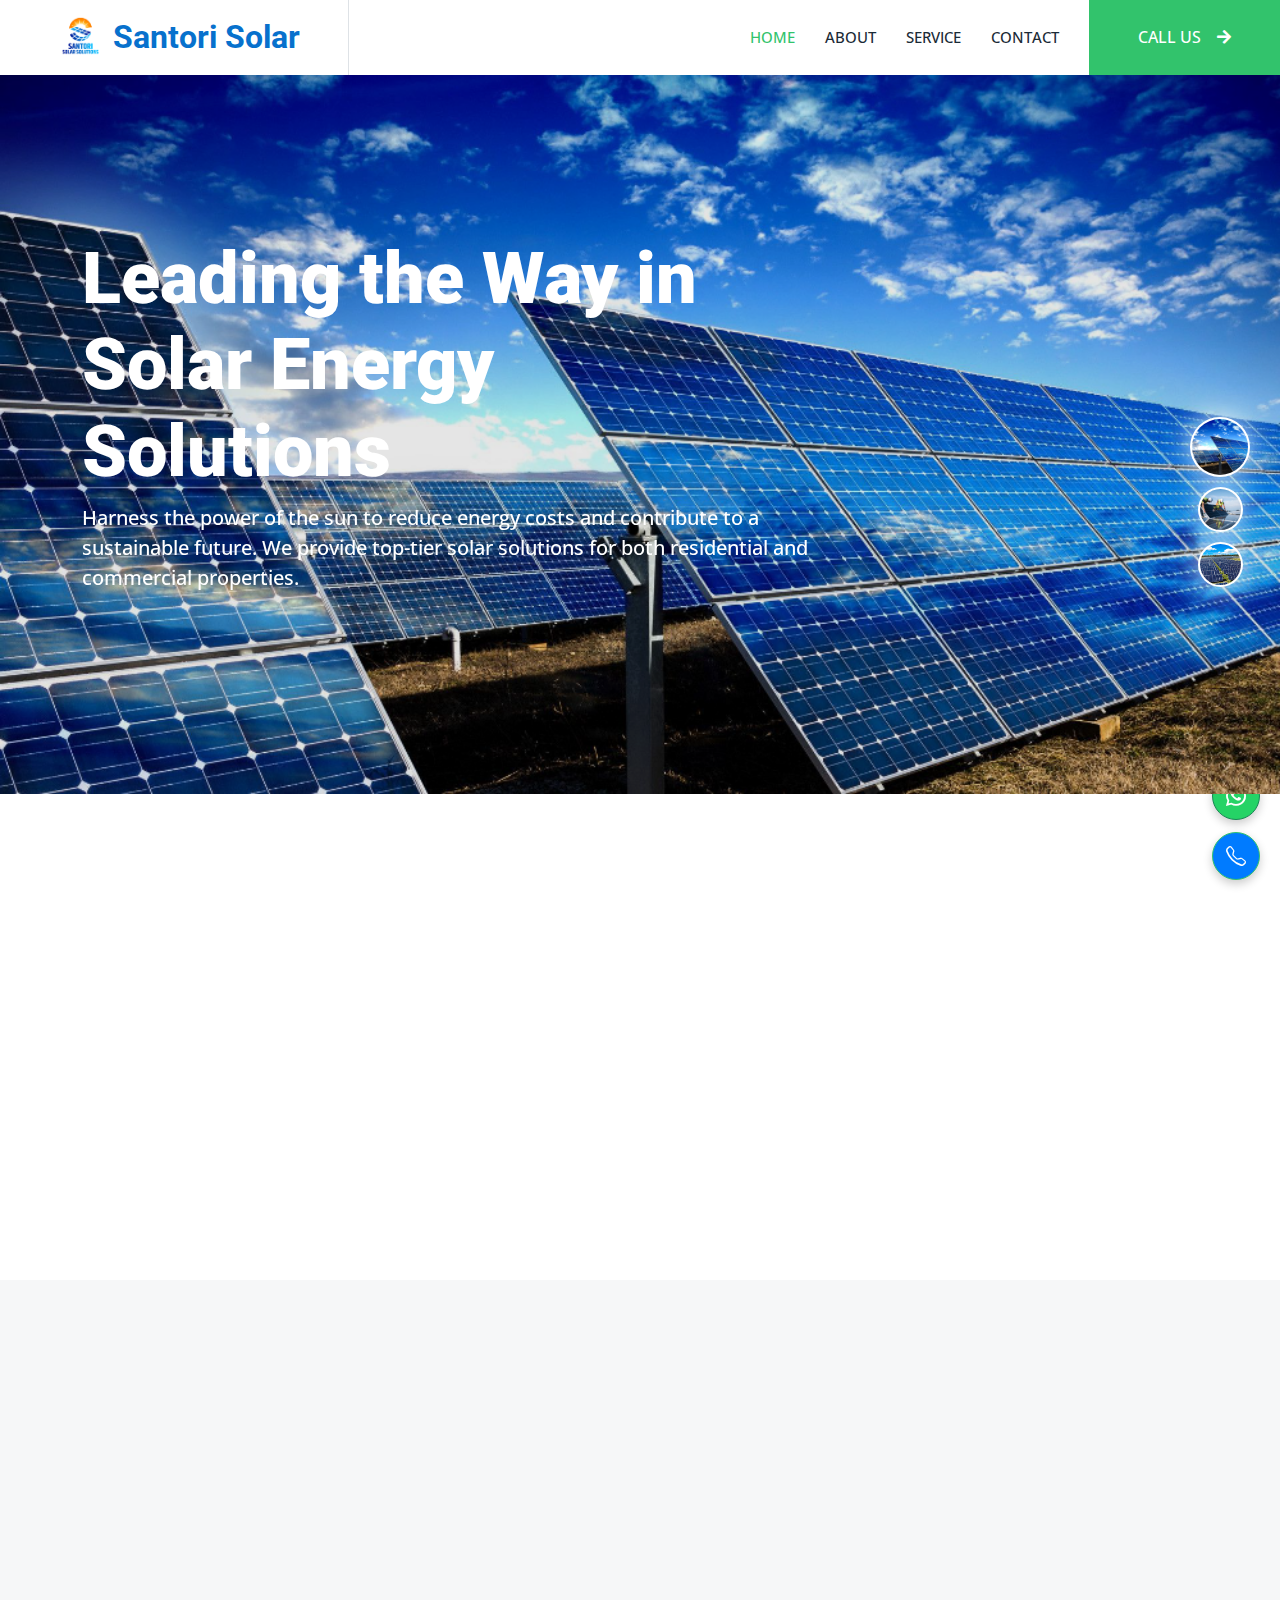
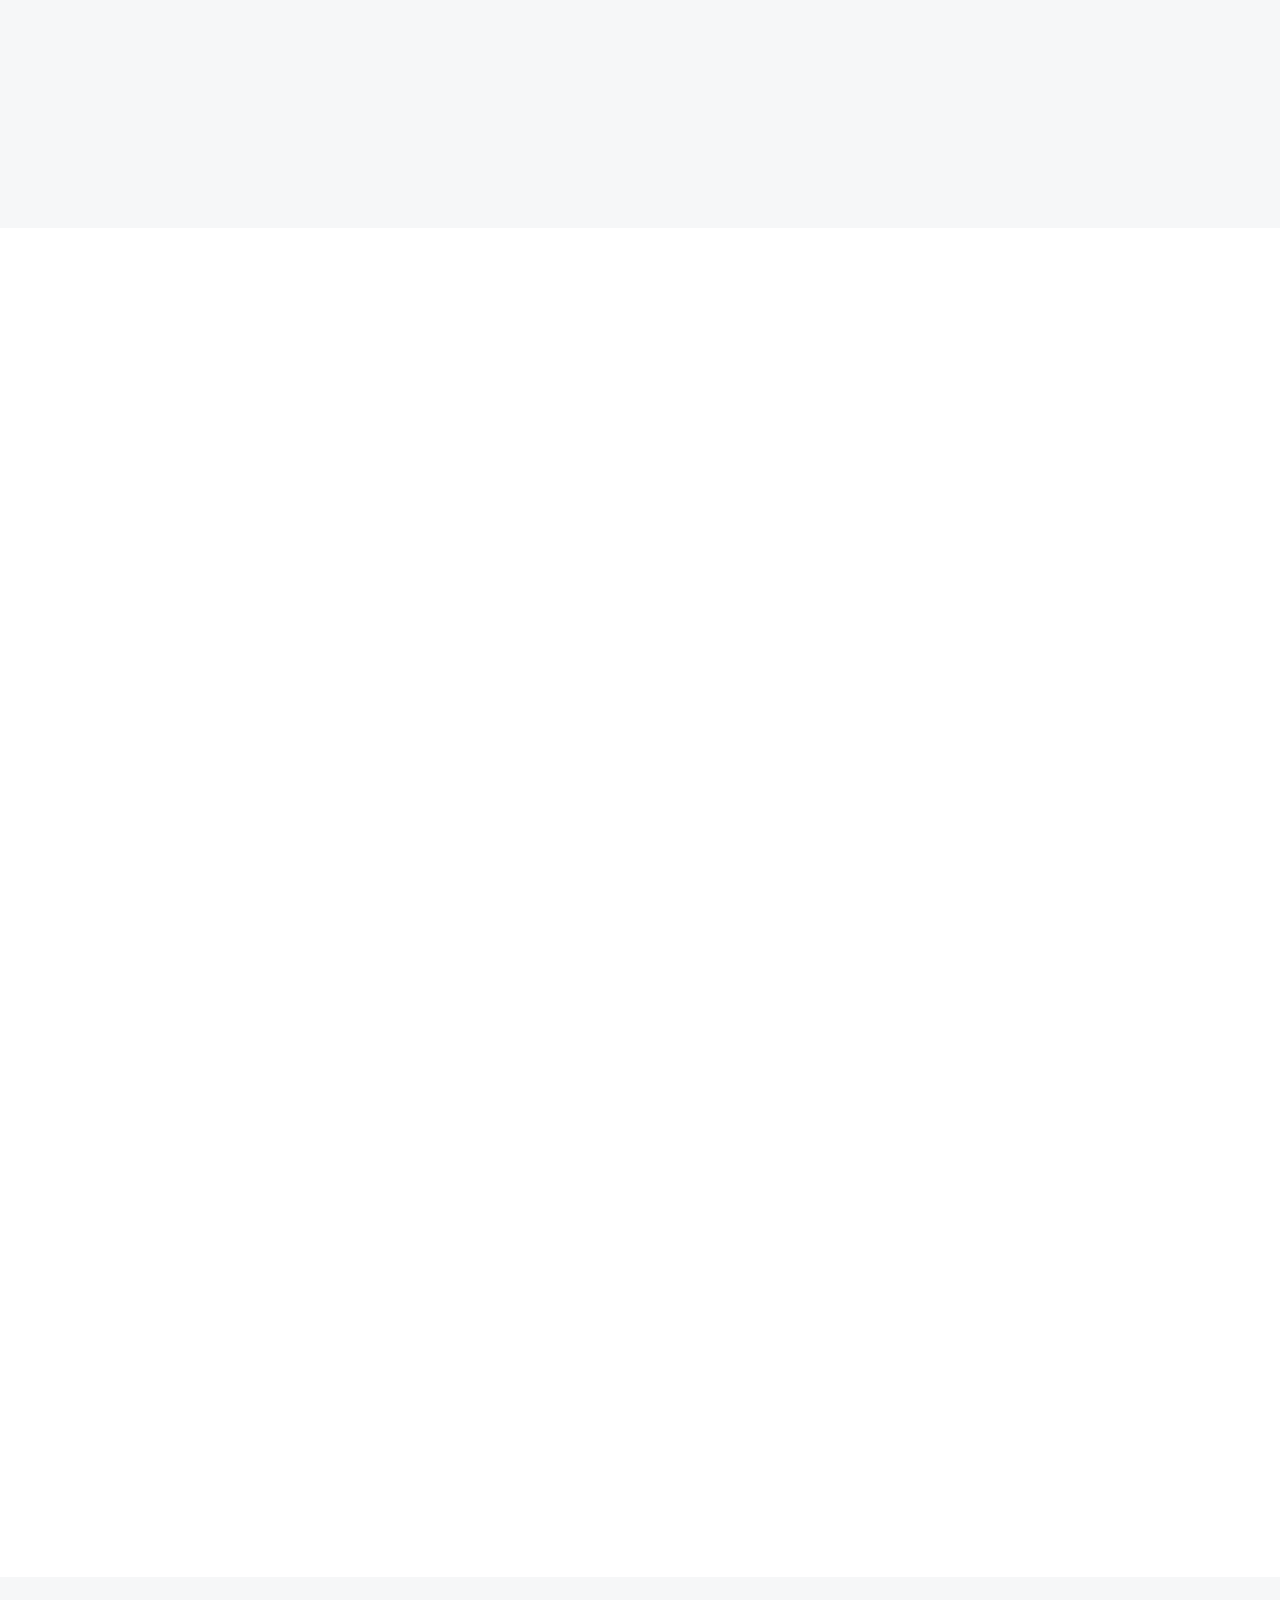
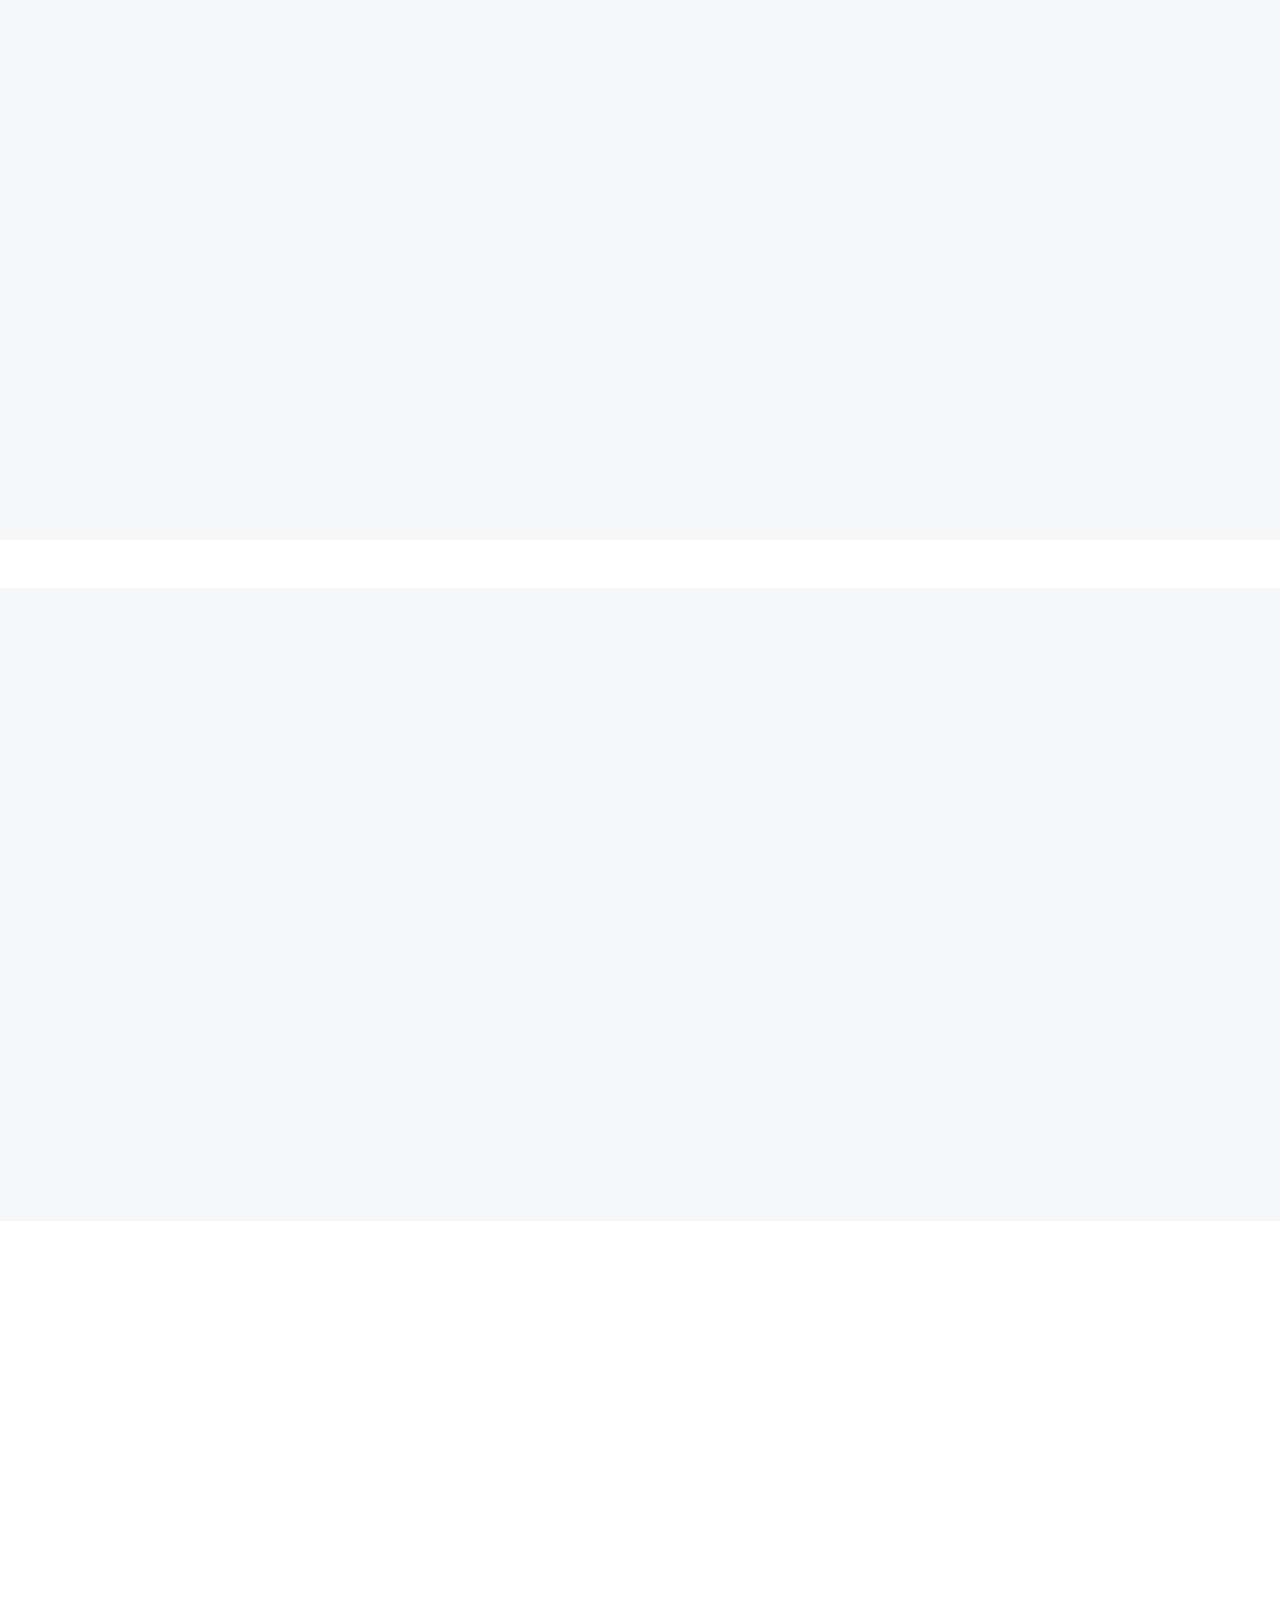
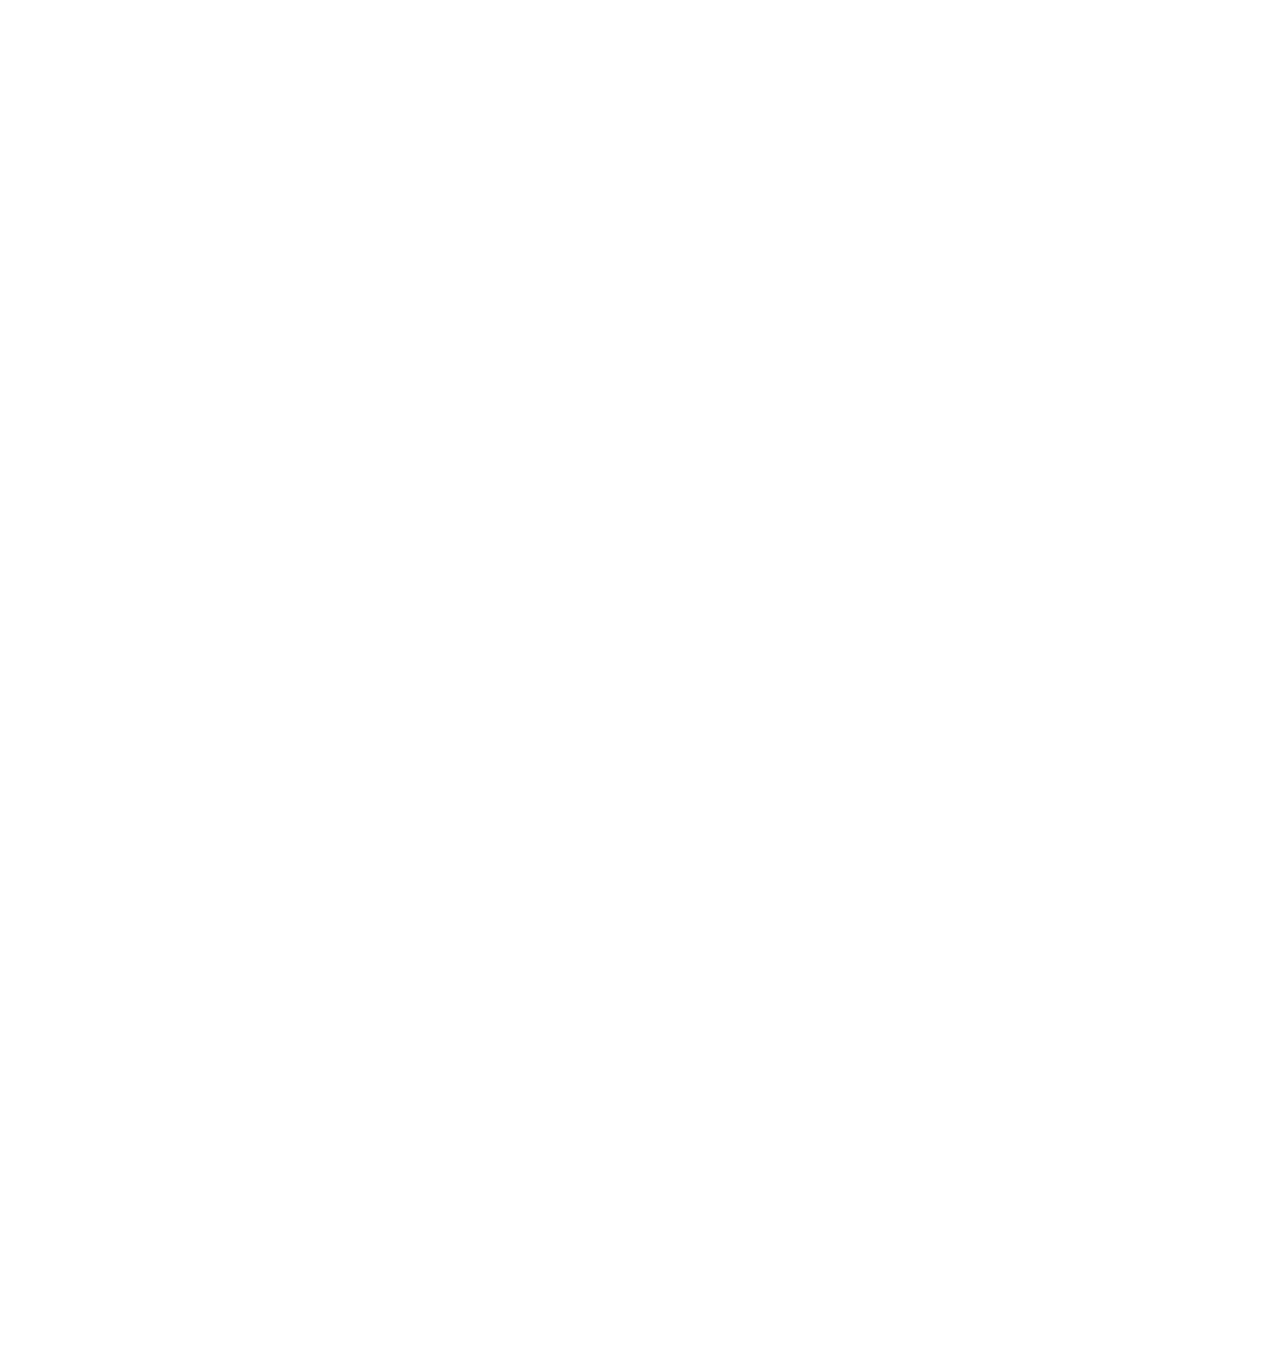
==== commit f352682f: "Added Call Button" ====
--- a/index.html
+++ b/index.html
@@ -41,21 +41,38 @@
     <!-- Template Stylesheet -->
     <link href="css/style.css" rel="stylesheet" />
     <style>
-      .whatsapp-float {
-        position: fixed;
-        bottom: 20px;
-        right: 20px;
-        background-color: #25d366; /* WhatsApp Green */
-        color: white;
-        box-shadow: 0px 4px 10px rgba(0, 0, 0, 0.2);
-        transition: all 0.3s ease-in-out;
-      }
-
-      .whatsapp-float:hover {
-        background-color: #1ebe57;
-        color: white;
-      }
-    </style>
+        /* WhatsApp Floating Button */
+        .whatsapp-float {
+          position: fixed;
+          bottom: 80px; /* Moved up to make space for call button */
+          right: 20px;
+          background-color: #25d366; /* WhatsApp Green */
+          color: white;
+          box-shadow: 0px 4px 10px rgba(0, 0, 0, 0.2);
+          transition: all 0.3s ease-in-out;
+        }
+      
+        .whatsapp-float:hover {
+          background-color: #1ebe57;
+          color: white;
+        }
+      
+        /* Call Floating Button */
+        .call-float {
+          position: fixed;
+          bottom: 20px; /* Below WhatsApp button */
+          right: 20px;
+          background-color: #007bff; /* Blue for call */
+          color: white;
+          box-shadow: 0px 4px 10px rgba(0, 0, 0, 0.2);
+          transition: all 0.3s ease-in-out;
+        }
+      
+        .call-float:hover {
+          background-color: #0056b3;
+          color: white;
+        }
+      </style>
   </head>
 
   <body>
@@ -948,13 +965,26 @@
 
     <!-- Back to Top -->
     <a
-      href="https://wa.me/919818716079"
-      target="_blank"
-      class="btn btn-lg btn-success btn-lg-square rounded-circle whatsapp-float"
-    >
-      <i class="bi bi-whatsapp"></i>
-    </a>
-
+    href="https://wa.me/919818716079"
+    target="_blank"
+    class="btn btn-lg btn-success btn-lg-square rounded-circle whatsapp-float"
+  >
+    <i class="bi bi-whatsapp"></i>
+  </a>
+  
+  <!-- Call Button -->
+  <a
+    href="tel:+919818716079"
+    class="btn btn-lg btn-primary btn-lg-square rounded-circle call-float"
+  >
+    <i class="bi bi-telephone"></i>
+  </a>
+  
+  
+  
+
+
+    
     <script>
       function submitForm(event, button) {
         event.preventDefault(); // Prevent the form from submitting immediately
--- a/css/style.css
+++ b/css/style.css
@@ -575,7 +575,20 @@
     color: var(--primary);
 }
 
-
+.call-float {
+    position: fixed;
+    bottom: 20px; /* Below WhatsApp button */
+    right: 20px;
+    background-color: #007bff; /* Blue for call */
+    color: white;
+    box-shadow: 0px 4px 10px rgba(0, 0, 0, 0.2);
+    transition: all 0.3s ease-in-out;
+  }
+
+  .call-float:hover {
+    background-color: #0056b3;
+    color: white;
+  }
 
  
         .whatsapp-float {
